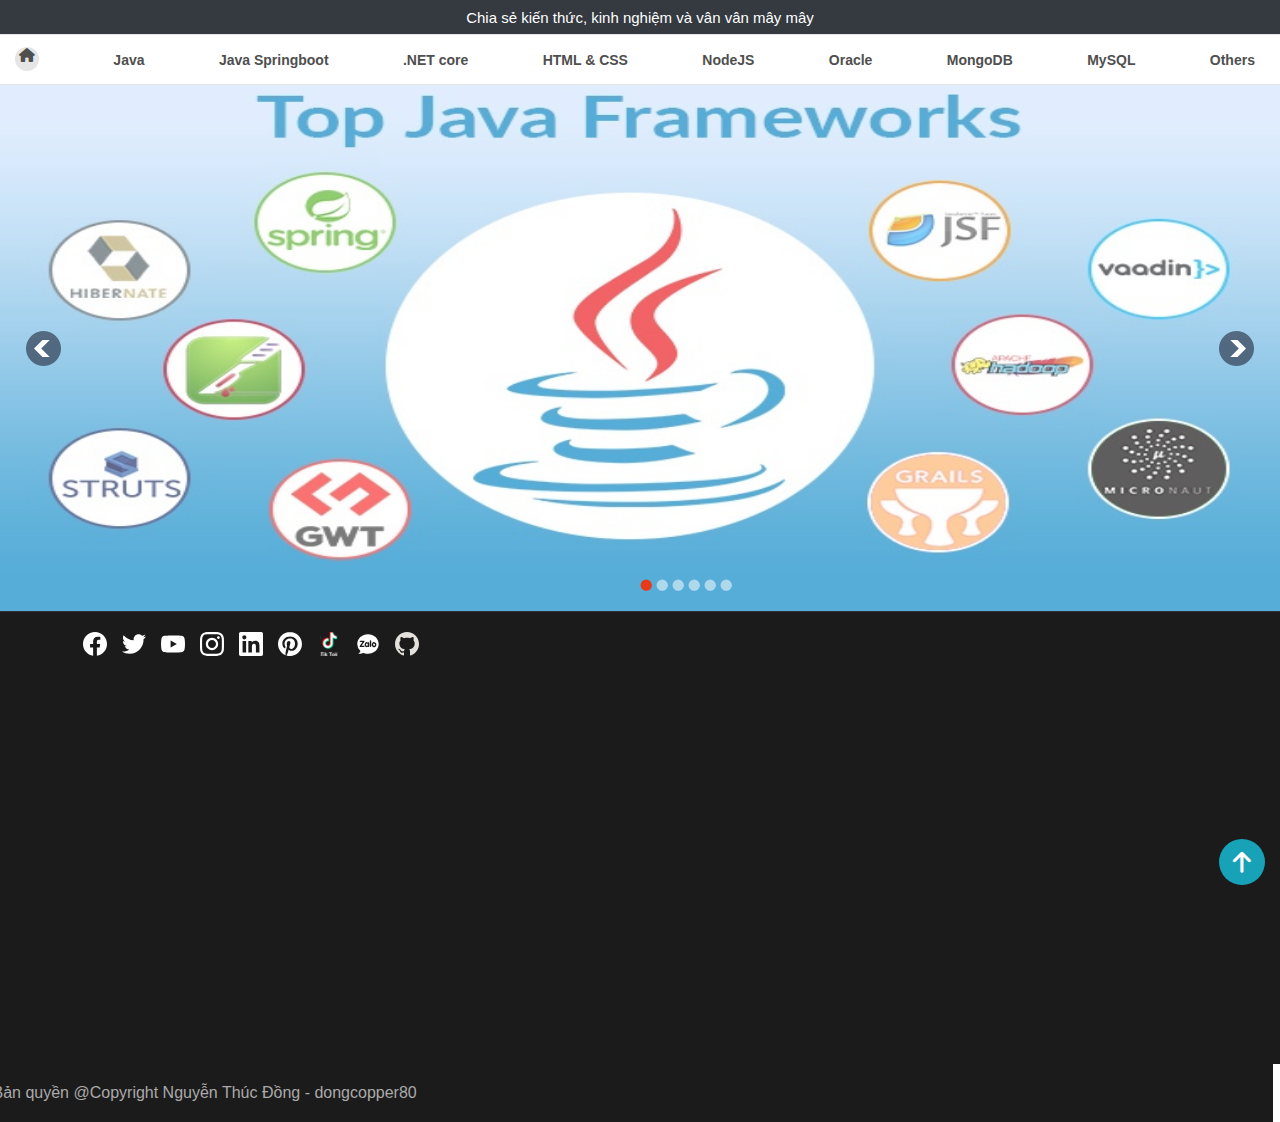
==== index.html @ 69b0bbd1 "add html" ====
<!DOCTYPE html>
<html>
    <head>
        <title>Chia sẻ kiến thức, kinh nghiệm và vân vân mây mây</title>
        <meta charset="UTF-8">
        <meta name="viewport" content="width=device-width, initial-scale=1.0">

        <link rel="stylesheet" href="main.css"/>
        <link rel="stylesheet" href="https://cdnjs.cloudflare.com/ajax/libs/font-awesome/6.2.0/css/all.min.css">
        <script src="https://cdn.jsdelivr.net/npm/@popperjs/core@2.11.6/dist/umd/popper.min.js" integrity="sha384-oBqDVmMz9ATKxIep9tiCxS/Z9fNfEXiDAYTujMAeBAsjFuCZSmKbSSUnQlmh/jp3" crossorigin="anonymous"></script>
        <script src="https://cdn.jsdelivr.net/npm/bootstrap@5.2.3/dist/js/bootstrap.min.js" integrity="sha384-cuYeSxntonz0PPNlHhBs68uyIAVpIIOZZ5JqeqvYYIcEL727kskC66kF92t6Xl2V" crossorigin="anonymous"></script>
        <link href="https://cdn.jsdelivr.net/npm/bootstrap@5.2.3/dist/css/bootstrap.min.css" rel="stylesheet" integrity="sha384-rbsA2VBKQhggwzxH7pPCaAqO46MgnOM80zW1RWuH61DGLwZJEdK2Kadq2F9CUG65" crossorigin="anonymous">

        <link href='https://fonts.googleapis.com/css?family=Oswald:400,300,700' rel='stylesheet' type='text/css'>
        <script src="https://ajax.googleapis.com/ajax/libs/jquery/1.10.1/jquery.min.js"></script>

        <script src="./js/skdslider.min.js"></script>
        <link href="./css/skdslider.css" rel="stylesheet">

        <!-- Google tag (gtag.js) -->
        <script async src="https://www.googletagmanager.com/gtag/js?id=G-DGWT4YKS6Z"></script>
        <script>
            window.dataLayer = window.dataLayer || [];
            function gtag() {
                dataLayer.push(arguments);
            }
            gtag('js', new Date());

            gtag('config', 'G-DGWT4YKS6Z');
        </script>

        <script type="text/javascript">
            jQuery(document).ready(function () {
                jQuery('#center_content').skdslider({
                    slideSelector: '.slide',
                    delay: 5000,
                    animationSpeed: 2000,
                    showNextPrev: true,
                    showPlayButton: true,
                    autoSlide: true,
                    animationType: 'fading'
                });
            });
        </script>

    </head>

    <body>

        <script>window.fbAsyncInit = function () {
                FB.init({appId: "350804491635809", autoLogAppEvents: !0, xfbml: !0, version: "v15.0"})
            }</script>

        <script async="" defer="" crossorigin="anonymous" src="//connect.facebook.net/en_US/sdk.js"></script>

        <div id="fb-root" class=" fb_reset"><div style="position: absolute; top: -10000px; width: 0px; height: 0px;"><div></div></div></div>

        <script async="" defer="" crossorigin="anonymous" src="//connect.facebook.net/en_GB/sdk.js#xfbml=1&amp;version=v15.0" nonce="t2ccroGZ"></script>

        <header class="section top-header">
            <div class="container">
                <div style="text-align: center;">
                    <h5 style="color: white;">Chia sẻ kiến thức, kinh nghiệm và vân vân mây mây</h5>
                </div>
            </div>
        </header>

        <section class="section wrap-main-nav">
            <nav class="main-nav">
                <ul class="parent">
                    <li class="home">
                        <a href="/" class="flexbox" title="Trang chủ" style="text-align:center;">
                            <i class="fas fa-home"></i>
                        </a>
                    </li>
                    <li class="java">
                        <a title="Java" href="java.html"> Java </a>
                    </li>
                    <li class="springboot">
                        <a title="Java Springboot" href="springboot"> Java Springboot</a>
                    </li>
                    <li class="netcore">
                        <a title=".net core" href="netcore"> .NET core </a>
                    </li>
                    <li class="html_css">
                        <a title="HTML & CSS" href="html_css"> HTML & CSS </a>
                    </li>
                    <li class="NodeJS">
                        <a title="NodeJS" href="nodejs"> NodeJS </a>
                    </li>
                    <li class="Oracle">
                        <a title="Oracle" href="oracle"> Oracle </a>
                    </li>
                    <li class="MongoDB">
                        <a title="MongoDB" href="mongodb"> MongoDB </a>
                    </li>
                    <li class="MySQL">
                        <a title="MySQL" href="mysql"> MySQL </a>
                    </li>
                    <li class="others">
                        <a title="Others" href="others"> Others </a>
                    </li>
                </ul>
            </nav>
        </section>

        <div id="center_content" class="wrap-main-content" style="height: 526px;">
            <div class="slide">
                <img src="./images/1.jpg" />
                <!--Slider Description example-->
<!--                <div class="slide-desc">
                    <h2></h2>
                    <p> <a class="more" href="#">more</a></p>
                </div>-->
            </div>
            <div class="slide">
                <img src="./images/2.jpg" />
<!--                <div class="slide-desc">
                    <h2></h2>
                    <p> <a class="more" href="#">more</a></p>
                </div>-->
            </div>
            <div class="slide">
                <img src="./images/3.jpg" />
                <!--NO Description Here-->
            </div>
            <div class="slide">
                <img src="./images/4.jpg" />
<!--                <div class="slide-desc">
                    <h2></h2>
                    <p> <a class="more" href="#">more</a></p>
                </div>-->
            </div>
            <div class="slide">
                <img src="./images/5.jpg" />
            </div>
            <div class="slide">
                <img src="./images/6.jpg" />
<!--                <div class="slide-desc">
                    <h2></h2>
                    <p> <a class="more" href="#">more</a></p>
                </div>-->
            </div>
        </div>

        <footer class="footer">
            <div class="footer-top section">
                <div class="container">
                    <div class="item-row">
                        <div class="col-md-6 col-12">
                            <div class="about-us block">
                                <ul class="social-icons">
                                    <li><a title="facebook" href="https://www.facebook.com/dong.nguyen.1650/" rel="noopener" target="_blank">
                                            <img src="./theme/images/facebook.svg" alt="facebook" width="24" height="24"> 
                                            <span class="sr-only">Facebook</span></a>
                                    </li>
                                    <li>
                                        <a title="twitter" href="#" rel="noopener" target="_blank">
                                            <img src="./theme/images/twitter.svg" alt="twitter" width="24" height="24"> 
                                            <span class="sr-only">twitter</span></a>
                                    </li>
                                    <li>
                                        <a title="youtube" href="#" rel="noopener" target="_blank">
                                            <img src="./theme/images/youtube.svg" alt="youtube" width="24" height="24"> 
                                            <span class="sr-only">youtube</span></a>
                                    </li>
                                    <li>
                                        <a href="#" rel="noopener" target="_blank">
                                            <img src="./theme/images/instagram.svg" alt="instagram" width="24" height="24"> 
                                            <span class="sr-only">instagram</span></a>
                                    </li>
                                    <li>
                                        <a href="https://www.linkedin.com/in/dong-nguyen-ba135b200" rel="noopener" target="_blank">
                                            <img src="./theme/images/linkedin.svg" alt="linkedin" width="24" height="24"> 
                                            <span class="sr-only">linkedin</span></a>
                                    </li>
                                    <li>
                                        <a href="#" rel="noopener" target="_blank">
                                            <img src="./theme/images/pinterest.svg" alt="pinterest" width="24" height="24"> 
                                            <span class="sr-only">pinterest</span></a>
                                    </li>
                                    <li>
                                        <a href="#" rel="noopener" target="_blank">
                                            <img src="./theme/images/tiktok.svg" alt="tiktok" width="24" height="24"> 
                                            <span class="sr-only">tiktok</span></a>
                                    </li>
                                    <li>
                                        <a href="#" rel="noopener" target="_blank">
                                            <img src="./theme/images/zalo.svg" alt="zalo" width="24" height="24"> 
                                            <span class="sr-only">Zalo</span></a>
                                    </li>
                                    <li>
                                        <a href="https://github.com/dongcopper80" rel="noopener" target="_blank">
                                            <img src="./theme/images/github.svg" alt="github" width="24" height="24"> 
                                            <span class="sr-only">Github</span></a>
                                    </li>
                                </ul>
                            </div>
                        </div>
                    </div>

                    <div class="item-row">
                        <div class="col-md-6 col-12">
                            <div class="mapouter">
                                <div class="gmap_canvas">
                                    <iframe src="https://www.google.com/maps/embed?pb=!1m18!1m12!1m3!1d3723.9058440600757!2d105.81398101440747!3d21.036453092892714!2m3!1f0!2f0!3f0!3m2!1i1024!2i768!4f13.1!3m3!1m2!1s0x3135ab128d511a8d%3A0x3440d4c5d63f693!2zMjY2IMSQ4buZaSBD4bqlbiwgTGnhu4V1IEdpYWksIEJhIMSQw6xuaCwgSMOgIE7hu5lpLCBWaeG7h3QgTmFt!5e0!3m2!1svi!2s!4v1669966856450!5m2!1svi!2s" width="500" height="350" style="border:0;" allowfullscreen="" referrerpolicy="no-referrer-when-downgrade"></iframe>
                                </div>
                            </div>
                        </div>
                        <div class="col-md-6 col-12">
                            <div style="width: 200px;"><iframe src="//www.facebook.com/plugins/page.php?href=https%3A%2F%2Fwww.facebook.com%2Fgoingocom%2F&amp;tabs=timeline&amp;width=500&amp;height=350&amp;small_header=false&amp;adapt_container_width=true&amp;hide_cover=false&amp;show_facepile=true&amp;appId=350804491635809" width="500" height="350" scrolling="no" frameborder="0" allowtransparency="true" allow="encrypted-media" style="border: none; overflow: hidden;"></iframe></div>
                        </div>
                    </div>
                </div>
            </div>

            <div class="footer-bottom">
                <div class="item-row section">
                    <div class="pb-1 pt-1 flex-column text-lg-left text-center copyright col-md-6 col-12">
                        <span class="footer-disclaimer">Bản quyền @Copyright Nguyễn Thúc Đồng - dongcopper80</span>
                    </div>
                    <div class="pb-1 pt-1 text-center text-lg-right col-md-6 col-12">

                    </div>
                </div>
            </div>
        </footer>
        <a href="javascript:;" class="up-btn" title="Lên đầu trang">
            <i class="fas fa-arrow-up"></i>
        </a>

        <script src="https://cdn.jsdelivr.net/npm/bootstrap@5.2.3/dist/js/bootstrap.bundle.min.js" integrity="sha384-kenU1KFdBIe4zVF0s0G1M5b4hcpxyD9F7jL+jjXkk+Q2h455rYXK/7HAuoJl+0I4" crossorigin="anonymous"></script>

        <script>
            var tiny = $('#tiny').tiny().data('api_tiny');
        </script>
    </body>

</html>
---- main.css ----
@media screen and (max-width: 1129px){
    .top-header {
        padding-top: 9px;
        position: sticky;
        top: 0;
        z-index: 999;
        background: #fff;
        height: 50px;
    }
}
@media screen and (max-width: 1369px){
    .main-nav .parent {
        position: relative;
    }
    .main-nav .parent li {
        margin-right: 10px;
    }
}
.section {
    width: 100%;
    float: left;
}
.top-header {
    padding: 8.5px 0;
    border-bottom: 1px solid #e5e5e5;
    background-color: #343a40;
}
.container {
    width: 100%;
    max-width: 1130px;
    padding: 0 15px;
    margin: 0 auto;
    position: relative;
}
.wrap-main-nav {
    background: #fff;
    position: sticky;
    top: 0;
    z-index: 999;
}
.main-nav {
    width: 100%;
    float: left;
    clear: both;
    font-size: 14px;
    overflow: hidden;
    border-bottom: 1px solid #e5e5e5;
    transition-duration: 300ms;
    transition-property: all;
    transition-timing-function: cubic-bezier(.7,1,.7,1);
}
.main-nav .parent {
    justify-content: space-between;
    max-width: 1370px;
    margin: 0 auto;
    padding: 0 15px;
}
.main-nav .parent li.home {
    padding: 12px 0;
}
.main-nav .parent li.home a {
    width: 24px;
    height: 24px;
    border-radius: 50%;
    background: #e5e5e5;
    justify-content: center;
    padding: 0;
    position: relative;
    transition-duration: 300ms;
    transition-property: all;
    transition-timing-function: cubic-bezier(.7,1,.7,1);
}
.main-nav .parent li.home a .ic {
    position: absolute;
    top: 50%;
    left: 50%;
    transform: translate(-50%,-50%);
    transition-duration: 300ms;
    transition-property: all;
    transition-timing-function: cubic-bezier(.7,1,.7,1);
}
.main-nav .parent li a {
    padding: 16.5px 0;
    display: block;
    white-space: nowrap;
}
.ic {
    width: 16px;
    height: 16px;
    fill: #757575;
    display: inline-block;
    vertical-align: middle;
}
.main-nav .parent li.home a .ic.ic-evne {
    opacity: 0;
    width: 20px;
    height: 20px;
}
ul, li {
    list-style-type: none;
}
#to_top {
    width: 40px;
    height: 40px;
    background: #fff;
    border: 1px solid #e5e5e5;
    line-height: 40px;
    text-align: center;
    border-radius: 3px;
    position: fixed;
    bottom: 20px;
    right: 20px;
}
.up-btn {
    position: fixed;
    right: 15px;
    bottom: 15px;
    display: flex;
    align-items: center;
    justify-content: center;
    width: 46px;
    height: 46px;
    font-size: 24px;
    background: #17a2b8;
    border-radius: 100%;
    z-index: 1039;
    cursor: pointer;
    transition: all .2s ease;
    -webkit-transition: all .2s ease;
    color: white;
}
.up-btn:not(.up-btn__hide) div::after {
    content: "";
    position: absolute;
    right: 20px;
    width: 15px;
    height: 2px;
    background: #fff;
    transform: rotate(-45deg);
}
.up-btn:not(.up-btn__hide) div::after {
    content: "";
    position: absolute;
    right: 20px;
    width: 15px;
    height: 2px;
    background: #fff;
    transform: rotate(-45deg);
}
.main-nav .parent li.active a, .main-nav .parent li:hover a {
    color: #b52759;
}
.main-nav .parent li a {
    padding: 16.5px 0;
    display: block;
    white-space: nowrap;
}

.icon_thumb_videophoto,.main-nav .parent,.wrap-all-menu .container,.top-header .right{
    display:-webkit-flex;
    display:-moz-flex;
    display:-ms-flex;
    display:-o-flex;
    display:flex
}
.flexbox{
    display:-webkit-flex;
    display:-moz-flex;
    display:-ms-flex;
    display:-o-flex;
    display:flex
}
.no-flexbox{
    display:inherit
}
.container:after{
    content:'';
    display:table;
    clear:both
}
.item-news .title-news,.list-sub-feature li .title_news,.title-folder,.wrapper-topstory-folder .list-sub-feature li .title_news,.info-author .meta-news .cat{
    font-feature-settings:'pnum' on , 'lnum' on;
    -webkit-font-feature-settings:'pnum' on , 'lnum' on;
    -moz-font-feature-settings:'pnum' on , 'lnum' on;
    -ms-font-feature-settings:'pnum' on , 'lnum' on
}
.ic{
    width:16px;
    height:16px;
    fill:#757575;
    display:inline-block;
    vertical-align:middle
}
.ic-in-title{
    width:12px;
    height:12px;
    fill:#757575;
    margin-right:5px;
    margin-top:-1.5%
}
.ic-male{
    fill:#0083d6!important
}
.ic-fermale{
    fill:#d71450!important
}
.ic-live{
    font-size:14px;
    display:inline-block
}
.ic-live:before{
    -webkit-border-radius:50%;
    border-radius:50%;
    display:block;
    position:relative;
    top:5px;
    width:8px;
    height:8px;
    content:'';
    background:#b52759;
    box-shadow:0 0 0 rgba(231,141,172,.4);
    margin-right:5px;
    vertical-align:initial;
    -webkit-animation:live-pulse 1s infinite;
    -moz-animation:live-pulse 1s infinite;
    -o-animation:live-pulse 1s infinite;
    animation:live-pulse 1s infinite;
    float:left
}
.ic-live:after{
    content:'Trực tiếp';
    font-family:arial;
    font-style:normal;
    color:#9f224e
}
.ic-live.not-start:before{
    background:#757575;
    box-shadow:0 0 0 rgba(117,117,117,.4);
    -webkit-animation:live-pulse-2 1s infinite;
    -moz-animation:live-pulse-2 1s infinite;
    -o-animation:live-pulse-2 1s infinite;
    animation:live-pulse-2 1s infinite
}
.ic-live.not-start:after{
    content:'Chưa bắt đầu';
    color:#222
}
.ic-live.the-end:before{
    background:#757575;
    box-shadow:0 0 0 rgba(117,117,117,.4);
    -webkit-animation:live-pulse-2 1s infinite;
    -moz-animation:live-pulse-2 1s infinite;
    -o-animation:live-pulse-2 1s infinite;
    animation:live-pulse-2 1s infinite
}
.ic-live.the-end:after{
    content:'Đã kết thúc';
    color:#757575
}
.ic-live.ic-live-title{
    font-family:"Merriweather",serif;
    font-style:normal;
    color:#9f224e!important;
    margin-right:5px;
    vertical-align:middle;
    font-weight:700;
    position:relative;
    padding-left:13px;
    line-height:12px;
    margin-top:-4px
}
.ic-live.ic-live-title:after{
    content:''
}
.ic-live.ic-live-title:before{
    top:50%;
    margin-top:-4px;
    position:absolute;
    left:0
}
@-webkit-keyframes live-pulse{
    0%{
        -webkit-box-shadow:0 0 0 0 rgba(231,141,172,0.4)
    }
    70%{
        -webkit-box-shadow:0 0 0 10px rgba(231,141,172,0)
    }
    100%{
        -webkit-box-shadow:0 0 0 0 rgba(231,141,172,0)
    }
}
@keyframes live-pulse{
    0%{
        -moz-box-shadow:0 0 0 0 rgba(231,141,172,0.4);
        box-shadow:0 0 0 0 rgba(231,141,172,0.4)
    }
    70%{
        -moz-box-shadow:0 0 0 10px rgba(231,141,172,0);
        box-shadow:0 0 0 10px rgba(231,141,172,0)
    }
    100%{
        -moz-box-shadow:0 0 0 0 rgba(231,141,172,0);
        box-shadow:0 0 0 0 rgba(231,141,172,0)
    }
}
@-webkit-keyframes live-pulse-2{
    0%{
        -webkit-box-shadow:0 0 0 0 rgba(117,117,117,0.4)
    }
    70%{
        -webkit-box-shadow:0 0 0 10px rgba(117,117,117,0)
    }
    100%{
        -webkit-box-shadow:0 0 0 0 rgba(117,117,117,0)
    }
}
@keyframes live-pulse-2{
    0%{
        -moz-box-shadow:0 0 0 0 rgba(117,117,117,0.4);
        box-shadow:0 0 0 0 rgba(117,117,117,0)
    }
    70%{
        -moz-box-shadow:0 0 0 10px rgba(117,117,117,0);
        box-shadow:0 0 0 10px rgba(117,117,117,0)
    }
    100%{
        -moz-box-shadow:0 0 0 0 rgba(117,117,117,0);
        box-shadow:0 0 0 0 rgba(117,117,117,0)
    }
}
html,body{
    text-rendering:optimizeLegibility
}
*{
    margin:0;
    padding:0;
    box-sizing:border-box;
    -moz-box-sizing:border-box;
    -webkit-box-sizing:border-box;
    -ms-box-sizing:border-box;
    text-rendering:optimizeLegibility
}
body{
    color:#222;
    font:400 15px arial;
    min-height:100vh;
    overflow-x:hidden;
    overflow-y:scroll
}
html{
    -webkit-text-size-adjust:none
}
h1,h2,h3,h4,h5,h6{
    line-height:inherit;
    font-size:inherit;
    font-weight:inherit
}
.has_transition,.title-news a{
    transition-duration:200ms;
    transition-property:all;
    transition-timing-function:cubic-bezier(.7,1,.7,1)
}
a:focus{
    outline:1!important
}
a{
    color:inherit;
    text-decoration:none;
    outline:1
}
table{
    border-collapse:collapse
}
img{
    border:0;
    font-size:0;
    line-height:0;
    max-width:100%
}
ul,li{
    list-style-type:none
}
input[type="text"],input[type="password"],input[type="email"],input[type="tel"],input[type="number"],textarea,select{
    background:#fff;
    width:100%;
    height:40px;
    border:1px solid #e5e5e5;
    font-size:15px;
    padding:0 12px;
    outline:none;
    font-family:arial;
    transition-duration:200ms;
    transition-property:all;
    transition-timing-function:cubic-bezier(.7,1,.7,1)
}
input[type="text"]:focus,input[type="password"]:focus,input[type="email"]:focus,input[type="tel"]:focus,input[type="number"]:focus,textarea:focus,select:focus{
    border:1px solid #4f4f4f
}
input[type="number"]{
    -moz-appearance:textfield
}
input[type="number"]::-webkit-outer-spin-button,input[type="number"]::-webkit-inner-spin-button{
    -webkit-appearance:none;
    margin:0
}
button{
    border:none;
    outline:none;
    cursor:pointer
}
figure{
    margin:0 auto 20px;
    max-width:100%;
    clear:both
}
.clearfix:before,.clearfix:after{
    content:'';
    display:block;
    height:0;
    overflow:hidden
}
.clearfix:after{
    clear:both
}
.left{
    float:left!important
}
.right{
    float:right!important
}
.width_common{
    width:100%;
    float:left
}
.no_wrap{
    white-space:nowrap
}
.txt_666{
    color:#666
}
.txt_10{
    font-size:10px
}
.txt_11{
    font-size:11px
}
.txt_14{
    font-size:14px
}
.txt_16{
    font-size:16px
}
.txt_vne{
    color:#9f224e
}
.mb0{
    margin-bottom:0!important
}
.mb5{
    margin-bottom:5px
}
.mb10{
    margin-bottom:10px
}
.mb15{
    margin-bottom:15px
}
.mb20{
    margin-bottom:20px
}
.mt5{
    margin-top:5px
}
.mt10{
    margin-top:10px
}
.mt15{
    margin-top:15px
}
.mt20{
    margin-top:20px
}
.myvne_form_log{
    text-align:right;
    margin-top:4px;
    font-family:'arial',sans-serif
}
.myvne_form_log .myvne_user,.myvne_form_log .myvne_notification{
    display:inline-block;
    vertical-align:middle;
    position:relative
}
.myvne_form_log .myvne_avatar{
    height:25px;
    line-height:25px;
    font-size:0
}
.myvne_form_log .myvne_avatar .avatar_inner{
    width:25px;
    height:25px;
    background:#c4c4c4;
    overflow:hidden;
    margin-top:-4px;
    line-height:25px;
    text-align:center;
    border-radius:50%;
    display:inline-block;
    vertical-align:middle;
    margin-right:5px;
    font-size:18px;
    font-family:'arial',sans-serif;
    text-transform:uppercase;
    font-weight:700;
    color:#fff
}
.myvne_form_log .myvne_avatar .avatar_inner img{
    width:25px;
    height:25px
}
.myvne_form_log .myvne_avatar .name_user_av{
    font-size:14px;
    display:inline-block;
    vertical-align:middle;
    position:relative;
    padding-right:10px;
    max-width:100px;
    text-overflow:ellipsis;
    white-space:nowrap;
    overflow:hidden
}
.myvne_form_log .myvne_avatar .name_user_av:after{
    width:0;
    height:0;
    border-left:3px solid transparent;
    border-right:3px solid transparent;
    border-top:4px solid #757575;
    position:absolute;
    top:11px;
    right:0;
    content:''
}
.myvne_form_log .myvne_notification{
    cursor:pointer
}
.myvne_form_log .myvne_notification .myvne_icon_bell_click{
    width:16px;
    height:16px;
    background:none;
    padding:5px 10px
}
.myvne_form_log .myvne_notification .myvne_icon_bell_click .ic-bell{
    fill:#bdbdbd
}
.myvne_form_log .myvne_notification .badged{
    position:absolute;
    top:-9px;
    right:-5px;
    background:#9f224e;
    border:1px solid #fff;
    border-radius:10px;
    font-size:12px;
    color:#fff;
    padding:1px 4.5px;
    line-height:14px
}
.myvne_form_log .myvne_notification:hover .myvne_icon_bell_click .ic-bell{
    fill:#757575
}
.myvne_form_log .myvne_notification.active .myvne_icon_bell_click .ic-bell{
    fill:#9f224e
}
.myvne_form_log .myvne_user_status{
    z-index:99999;
    position:absolute;
    height:auto;
    top:42px;
    left:auto;
    right:-30px;
    margin-top:0;
    min-width:240px;
    background:#fff;
    border:1px solid #e5e5e5;
    box-shadow:0 2px 8px rgba(0,0,0,.1);
    border-radius:0 0 3px 3px;
    padding:0 15px;
    text-align:left
}
.myvne_form_log .myvne_user_status:before{
    width:15px;
    height:15px;
    border:solid #e5e5e5;
    border-width:0 1px 1px 0;
    content:'';
    position:absolute;
    top:-9px;
    right:23px;
    background:#fff;
    -webkit-transform:rotate(225deg);
    -ms-transform:rotate(225deg);
    transform:rotate(225deg)
}
.myvne_form_log .myvne_user_status li{
    width:100%;
    float:left
}
.myvne_form_log .myvne_user_status li.li_bd{
    border-bottom:1px solid #e5e5e5;
    padding:0 0 10px 0;
    margin-bottom:10px
}
.myvne_form_log .myvne_user_status li.li_account{
    display:flex;
    align-items:center;
    padding:15px 0
}
.myvne_form_log .myvne_user_status li a{
    font-size:15px;
    display:block;
    line-height:15px;
    color:#4f4f4f;
    padding:10px 0;
    position:relative;
    width:100%
}
.myvne_form_log .myvne_user_status li a .number_sub{
    opacity:.4
}
.myvne_form_log .myvne_user_status li a:hover{
    color:#087cce
}
.myvne_form_log .myvne_user_status li:last-child a{
    padding-bottom:20px;
    position:relative
}

.myvne_form_log .myvne_user_status .avatar_sub{
    width:48px;
    height:48px;
    background:#e5e5e5;
    text-align:center;
    line-height:48px;
    font-size:20px;
    color:#fff;
    overflow:hidden;
    border-radius:50%;
    font-weight:700;
    text-transform:uppercase
}
.myvne_form_log .myvne_user_status .avatar_sub img{
    width:48px;
    height:48px
}
.myvne_form_log .myvne_user_status .name_sub{
    width:calc(100% - 48px);
    padding-left:10px;
    color:#4f4f4f;
    font-size:16px;
    font-weight:700
}
.myvne_form_log .myvne_content_notification{
    z-index:99999;
    position:absolute;
    height:auto;
    top:38px;
    left:auto;
    right:-15px;
    margin-top:0;
    min-width:310px;
    background:#fff;
    border:1px solid #e5e5e5;
    box-shadow:0 2px 8px rgba(0,0,0,.1);
    border-radius:0 0 3px 3px;
    padding:0;
    text-align:left
}
.myvne_form_log .myvne_content_notification:before{
    width:15px;
    height:15px;
    border:solid #e5e5e5;
    border-width:0 1px 1px 0;
    content:'';
    position:absolute;
    top:-9px;
    right:23px;
    background:#fff;
    -webkit-transform:rotate(225deg);
    -ms-transform:rotate(225deg);
    transform:rotate(225deg)
}
.myvne_form_log .myvne_content_notification li a{
    font-size:14px;
    line-height:160%;
    color:#222;
    padding:10px 15px 10px 30px;
    display:block;
    position:relative
}
.myvne_form_log .myvne_content_notification li a .myvne_time{
    font-size:12px;
    color:#757575;
    padding-top:5px
}
.myvne_form_log .myvne_content_notification li a:hover{
    background:#f7f7f7
}
.myvne_form_log .myvne_content_notification li a img{
    float:left;
    margin-right:10px;
    display:none
}
.myvne_form_log .myvne_content_notification li:first-child a{
    border-top:none
}
.myvne_form_log .myvne_content_notification li.unread a:before{
    content:'';
    width:8px;
    height:8px;
    background:#0887e2;
    position:absolute;
    top:16px;
    left:15px;
    border-radius:50%
}
.myvne_form_log .myvne_content_notification #myvne_notify_lists{
    height:490px;
    overflow:hidden
}
.myvne_form_log .myvne_content_notification .myvne_notification-viewmore{
    display:block;
    height:40px;
    line-height:40px;
    text-align:center;
    width:100%;
    float:left;
    padding:0 15px;
    font-size:14px;
    color:#757575;
    text-decoration:underline;
    border-top:1px solid #e5e5e5
}
.myvne_form_log .myvne_content_notification .myvne_notification-viewmore:hover{
    color:#087cce
}
.myvne_form_log .myvne_content_notification #myvne_loading_viewmore{
    text-align:center;
    width:100%;
    float:left;
    padding-bottom:15px
}
.myvne_form_log li.myvne_loading{
    text-align:center;
    margin:10px;
    color:#fff
}
.myvne_form_log li.myvne_loading:after{
    content:"Đang tải...";
    display:block;
    color:#333
}
.thumb-art{
    position:relative;
    margin-right:10px;
    float:left;
    width:140px
}
.thumb{
    display:block;
    overflow:hidden;
    height:0;
    position:relative;
    width:100%;
    background:#f4f4f4
}
.thumb img{
    -o-object-fit:cover;
    object-fit:cover;
    position:absolute;
    top:0;
    bottom:0;
    left:0;
    right:0;
    width:100%;
    height:100%
}
.thumb iframe{
    width:100%;
    height:100%;
    position:absolute;
    left:0;
    top:0
}
.thumb-5x3{
    padding-bottom:60%
}
.thumb-5x2{
    padding-bottom:40%
}
.thumb-3x2{
    padding-bottom:66.66667%
}
.thumb-16x9{
    padding-bottom:56.25%
}
.thumb-1x1{
    padding-bottom:100%
}
.thumb-2x3{
    padding-bottom:150%
}
.thumb-video{
    width:100%;
    height:0;
    padding-bottom:56.25%;
    margin-bottom:0;
    position:relative;
    overflow:hidden
}
.thumb-video iframe{
    position:absolute;
    width:100%;
    height:100%;
    left:0;
    top:0
}
.icon_thumb_videophoto{
    width:24px;
    display:block;
    height:24px;
    line-height:24px;
    text-align:center;
    position:absolute;
    background:rgba(0,0,0,.5);
    border-radius:3px;
    left:5px;
    bottom:5px;
    font-size:12px;
    color:#fff;
    font-weight:700;
    justify-content:center
}
.icon_thumb_videophoto .ic{
    align-self:center;
    fill:#fff;
    width:14px;
    height:14px
}
.thumb .thumb-gif{
    width:100%;
    -webkit-filter:unset;
    filter:unset;
    -webkit-transition:opacity 1s ease-out;
    -o-transition:opacity 1s ease-out;
    transition:opacity 1s ease-out
}
.wrap-main-nav{
    background:#fff;
    position:sticky;
    position:-webkit-sticky;
    top:0;
    z-index:999
}
.wrap-main-nav.show-all-menu .wrap-all-menu{
    top:calc(100% - 3px);
    visibility:visible;
    opacity:1
}
.wrap-main-nav.show-all-menu .wrap-all-menu:after{
    opacity:1;
    visibility:visible
}
.wrap-main-nav.show-all-menu .parent li{
    color:#bdbdbd
}
.wrap-main-nav.show-all-menu .all-menu{
    color:#9f224e!important
}
.wrap-main-nav.show-all-menu .hamburger{
    background:#9f224e!important
}
.wrap-main-nav.show-all-menu .hamburger:before,.wrap-main-nav.show-all-menu .hamburger:after{
    background:#9f224e!important
}
.wrap-main-nav.sticky{
    top:0;
    position:fixed
}
.main-nav{
    width:100%;
    float:left;
    clear:both;
    font-size:14px;
    overflow:hidden;
    border-bottom:1px solid #e5e5e5;
    transition-duration:300ms;
    transition-property:all;
    transition-timing-function:cubic-bezier(.7,1,.7,1)
}
.main-nav:hover{
    overflow:visible
}
.main-nav .parent{
    justify-content:space-between;
    max-width:1370px;
    margin:0 auto;
    padding:0 15px
}
.main-nav .parent li{
    margin-right:15px;
    position:relative;
    font-weight:600;
    color:#4f4f4f;
    transition-duration:200ms;
    transition-property:color;
    transition-timing-function:cubic-bezier(.7,1,.7,1)
}
.main-nav .parent li a{
    padding:16.5px 0;
    display:block;
    white-space:nowrap
}
.main-nav .parent li:hover .sub{
    opacity:1;
    visibility:visible;
    top:100%;
    border-top:1px solid #9f224e
}
.main-nav .parent li.active a,.main-nav .parent li:hover a{
    color:#b52759
}
.main-nav .parent li.kinhdoanh:hover a,.main-nav .parent li.kinhdoanh.active a{
    color:#065e9d
}
.main-nav .parent li.giaitri:hover a,.main-nav .parent li.giaitri.active a{
    color:#ec326b
}
.main-nav .parent li.thethao:hover a,.main-nav .parent li.thethao.active a{
    color:#5fae2e
}
.main-nav .parent li.phapluat:hover a,.main-nav .parent li.phapluat.active a{
    color:#923a3c
}
.main-nav .parent li.giaoduc:hover a,.main-nav .parent li.giaoduc.active a{
    color:#eb7600
}
.main-nav .parent li.suckhoe:hover a,.main-nav .parent li.suckhoe.active a{
    color:#049b93
}
.main-nav .parent li.doisong:hover a,.main-nav .parent li.doisong.active a{
    color:#309fc0
}
.main-nav .parent li.dulich:hover a,.main-nav .parent li.dulich.active a{
    color:#0083d6
}
.main-nav .parent li.khoahoc:hover a,.main-nav .parent li.khoahoc.active a{
    color:#ad9634
}
.main-nav .parent li.sohoa:hover a,.main-nav .parent li.sohoa.active a{
    color:#b88000
}
.main-nav .parent li.xe:hover a,.main-nav .parent li.xe.active a{
    color:#8392a0
}
.main-nav .parent li.cuoi:hover a,.main-nav .parent li.cuoi.active a{
    color:#e7776a
}
.main-nav .parent li.home{
    padding:12px 0
}
.main-nav .parent li.home a{
    width:24px;
    height:24px;
    border-radius:50%;
    background:#e5e5e5;
    justify-content:center;
    padding:0;
    position:relative;
    transition-duration:300ms;
    transition-property:all;
    transition-timing-function:cubic-bezier(.7,1,.7,1)
}
.main-nav .parent li.home a .ic{
    position:absolute;
    top:50%;
    left:50%;
    transform:translate(-50%,-50%);
    transition-duration:300ms;
    transition-property:all;
    transition-timing-function:cubic-bezier(.7,1,.7,1)
}
.main-nav .parent li.home a .ic.ic-evne{
    opacity:0;
    width:20px;
    height:20px
}
.main-nav .parent li.home:hover a,.main-nav .parent li.home.active a{
    background:#b52759
}
.main-nav .parent li.home:hover a .ic,.main-nav .parent li.home.active a .ic{
    fill:#fff
}
.main-nav .parent li.kinhdoanh .sub{
    border-top:1px solid #04416d
}
.main-nav .parent li.giaitri .sub{
    border-top:1px solid #d71450
}
.main-nav .parent li.thethao .sub{
    border-top:1px solid #498523
}
.main-nav .parent li.phapluat .sub{
    border-top:1px solid #6e2c2d
}
.main-nav .parent li.giaoduc .sub{
    border-top:1px solid #b75c00
}
.main-nav .parent li.suckhoe .sub{
    border-top:1px solid #03817b
}
.main-nav .parent li.doisong .sub{
    border-top:1px solid #2d96b5
}
.main-nav .parent li.dulich .sub{
    border-top:1px solid #0072bb
}
.main-nav .parent li.khoahoc .sub{
    border-top:1px solid #867428
}
.main-nav .parent li.sohoa .sub{
    border-top:1px solid #9c6d00
}
.main-nav .parent li.xe .sub{
    border-top:1px solid #5d6c79
}
.main-nav .parent li.cuoi .sub{
    border-top:1px solid #dc3926
}
.main-nav .parent li.newlest{
    opacity:0;
    visibility:hidden;
    width:0;
    padding-right:0;
    margin-right:0;
    transition-duration:200ms;
    transition-property:all;
    transition-timing-function:cubic-bezier(.7,1,.7,1)
}
.main-nav .parent li.newlest a{
    color:#9f224e
}
.main-nav .parent li.newlest.active a,.main-nav .parent li.newlest:hover a{
    color:#b52759
}
.main-nav .parent li.newlest:after{
    content:"";
    width:1px;
    height:14px;
    background:#e5e5e5;
    position:absolute;
    top:18px;
    right:0
}
.main-nav .sub{
    width:190px;
    background:#fff;
    opacity:0;
    visibility:hidden;
    position:absolute;
    z-index:2;
    left:0;
    top:calc(100% + 20px);
    box-shadow:0 2px 8px rgba(0,0,0,.1);
    transition-duration:200ms;
    transition-property:opacity , top , visible;
    transition-timing-function:cubic-bezier(.7,1,.7,1)
}
.main-nav .sub li{
    font-weight:normal;
    color:#222
}
.main-nav .sub li a{
    padding:10px 15px;
    color:#333!important
}
.main-nav .sub li a:hover{
    text-decoration:underline
}
.main-nav .all-menu{
    margin-right:0!important;
    color:#bdbdbd!important;
    font-weight:normal!important
}
.main-nav .all-menu a{
    display:-webkit-flex!important;
    display:-moz-flex!important;
    display:-ms-flex!important;
    display:-o-flex!important;
    display:flex!important
}
.main-nav .all-menu .hamburger{
    width:16px;
    height:2px;
    position:relative;
    background:#bdbdbd;
    display:block;
    top:2px;
    margin-left:8px
}
.main-nav .all-menu .hamburger:before,.main-nav .all-menu .hamburger:after{
    content:"";
    width:16px;
    height:2px;
    background:#bdbdbd;
    position:absolute
}
.main-nav .all-menu .hamburger:before{
    left:0;
    top:10px
}
.main-nav .all-menu .hamburger:after{
    left:0;
    top:5px
}
.main-nav .all-menu:hover .hamburger{
    background:#b52759
}
.main-nav .all-menu:hover .hamburger:before,.main-nav .all-menu:hover .hamburger:after{
    background:#b52759
}
@media screen and (max-width:1369px){
    .main-nav .parent li{
        margin-right:10px
    }
}
.wrap-main-nav.sticky .main-nav{
    background:linear-gradient(180deg,#fff 0%,rgba(255,255,255,0) 100%) , #fff;
    box-shadow:0 2px 8px rgba(0,0,0,.1)
}
.wrap-main-nav.sticky .main-nav .parent li.home a{
    background:none
}
.wrap-main-nav.sticky .main-nav .parent li.home a .ic-home{
    opacity:0
}
.wrap-main-nav.sticky .main-nav .parent li.home a .ic-evne{
    opacity:1
}
.wrap-main-nav.sticky .main-nav .parent li.newlest{
    opacity:1;
    visibility:visible;
    width:73.95px;
    padding-right:15px;
    margin-right:15px
}
.wrap-main-nav.sticky .main-nav .parent li:nth-last-of-type(-n+3){
    display:none
}
.wrap-main-nav.sticky .main-nav .parent li.all-menu{
    display:block!important
}
.wrap-main-nav.sticky .main-nav .parent li ul.sub li:nth-last-of-type(-n+3){
    display:block
}
.wrap-all-menu{
    width:100%;
    float:left;
    background:#f7f7f7;
    position:absolute;
    top:calc(100% + 10px);
    opacity:0;
    visibility:hidden;
    transition-duration:200ms;
    transition-property:opacity , top , visible;
    transition-timing-function:cubic-bezier(.7,1,.7,1)
}
.wrap-all-menu:after{
    width:100%;
    height:300px;
    position:absolute;
    background:rgba(0,0,0,.75);
    bottom:-300px;
    left:0;
    content:"";
    z-index:-1;
    opacity:0;
    visibility:hidden;
    transition-duration:700ms;
    transition-property:all;
    transition-timing-function:cubic-bezier(.7,1,.7,1)
}
.wrap-all-menu .container{
    flex-wrap:wrap
}
.wrap-all-menu .header-menu{
    width:100%;
    float:left;
    border-bottom:1px solid #bdbdbd;
    padding:13px 0
}
.wrap-all-menu .header-menu .name-header{
    font-size:18px;
    line-height:23px;
    color:#4f4f4f;
    display:inline-block;
    font-family:"Merriweather",serif;
    font-weight:900
}
.wrap-all-menu .header-menu .close-menu{
    float:right;
    color:#076db6
}
.wrap-all-menu .header-menu .close-menu .icon-close{
    position:relative;
    width:14px;
    height:14px;
    display:block;
    float:right;
    top:3px;
    margin-left:10px
}
.wrap-all-menu .header-menu .close-menu .icon-close:before,.wrap-all-menu .header-menu .close-menu .icon-close:after{
    content:"";
    width:20px;
    height:2px;
    position:absolute;
    background:#076db6;
    left:-3px;
    top:6px
}
.wrap-all-menu .header-menu .close-menu .icon-close:before{
    transform:rotate(45deg)
}
.wrap-all-menu .header-menu .close-menu .icon-close:after{
    transform:rotate(-45deg)
}
.wrap-all-menu .content-left{
    width:calc(100% - 160px);
    float:left;
    padding-top:15px;
    padding-bottom:15px
}
.wrap-all-menu .content-left .scroll-menu-expand{
    max-height:calc(100vh - 130px);
    overflow:hidden
}
.wrap-all-menu .content-right{
    width:160px;
    padding-left:12px;
    float:right;
    padding-top:15px;
    border-left:1px solid #bdbdbd
}
.wrap-all-menu .content-right .scroll-menu-expand{
    max-height:calc(100vh - 130px);
    overflow:hidden
}
.wrap-all-menu .row-menu{
    font-size:0
}
.wrap-all-menu .cat-menu{
    display:inline-block;
    vertical-align:top;
    font-size:14px;
    width:150px;
    margin-bottom:30px
}
.wrap-all-menu .cat-menu li.hidden{
    display:none
}
.wrap-all-menu .cat-menu li:first-child{
    color:#9f224e;
    font-size:16px;
    font-weight:bold
}
.wrap-all-menu .cat-menu li:first-child a{
    padding-top:0
}
.wrap-all-menu .cat-menu li:first-child a:hover,.wrap-all-menu .cat-menu li:first-child a.active{
    text-decoration:underline;
    color:#b52759
}
.wrap-all-menu .cat-menu li.view-more{
    color:#757575;
    font-size:12px;
    position:relative;
    padding-top:3px
}
.wrap-all-menu .cat-menu li.view-more:hover{
    color:#087cce
}
.wrap-all-menu .cat-menu li.view-more:before{
    content:"";
    width:80px;
    height:1px;
    background:#bdbdbd;
    position:absolute;
    top:6px;
    left:0
}
.wrap-all-menu .cat-menu li a{
    padding:7.5px 0;
    display:inline-block
}
.wrap-all-menu .cat-menu li a:hover,.wrap-all-menu .cat-menu li a.active{
    text-decoration:underline
}
.wrap-all-menu .cat-menu li.kinhdoanh a:hover,.wrap-all-menu .cat-menu li.kinhdoanh a.active{
    color:#065e9d
}
.wrap-all-menu .cat-menu li.giaitri a:hover,.wrap-all-menu .cat-menu li.giaitri a.active{
    color:#ec326b
}
.wrap-all-menu .cat-menu li.thethao a:hover,.wrap-all-menu .cat-menu li.thethao a.active{
    color:#5fae2e
}
.wrap-all-menu .cat-menu li.phapluat a:hover,.wrap-all-menu .cat-menu li.phapluat a.active{
    color:#923a3c
}
.wrap-all-menu .cat-menu li.giaoduc a:hover,.wrap-all-menu .cat-menu li.giaoduc a.active{
    color:#eb7600
}
.wrap-all-menu .cat-menu li.suckhoe a:hover,.wrap-all-menu .cat-menu li.suckhoe a.active{
    color:#049b93
}
.wrap-all-menu .cat-menu li.doisong a:hover,.wrap-all-menu .cat-menu li.doisong a.active{
    color:#309fc0
}
.wrap-all-menu .cat-menu li.dulich a:hover,.wrap-all-menu .cat-menu li.dulich a.active{
    color:#0083d6
}
.wrap-all-menu .cat-menu li.khoahoc a:hover,.wrap-all-menu .cat-menu li.khoahoc a.active{
    color:#ad9634
}
.wrap-all-menu .cat-menu li.sohoa a:hover,.wrap-all-menu .cat-menu li.sohoa a.active{
    color:#b88000
}
.wrap-all-menu .cat-menu li.xe a:hover,.wrap-all-menu .cat-menu li.xe a.active{
    color:#8392a0
}
.wrap-all-menu .cat-menu li.cuoi a:hover,.wrap-all-menu .cat-menu li.cuoi a.active{
    color:#e7776a
}
.wrap-all-menu .type-news{
    padding-bottom:12px;
    border-bottom:1px solid #bdbdbd;
    margin-bottom:20px
}
.wrap-all-menu .type-news .item-type{
    font-size:16px;
    font-weight:bold;
    margin-bottom:17px
}
.wrap-all-menu .type-news .item-type:hover a{
    text-decoration:underline
}
.wrap-all-menu .list-link{
    padding-bottom:12px;
    border-bottom:1px solid #bdbdbd;
    margin-bottom:20px
}
.wrap-all-menu .list-link .link{
    font-size:14px;
    margin-bottom:15px
}
.wrap-all-menu .list-link .link:hover a{
    text-decoration:underline
}
.wrap-all-menu .contact .ic{
    margin-right:5px
}
.wrap-all-menu .contact p{
    margin-bottom:10px
}
.wrap-all-menu .contact a{
    border:1px solid #e5e5e5;
    background:#fff;
    border-radius:3px;
    height:32px;
    line-height:32px;
    display:block;
    text-align:left;
    padding-left:12px;
    margin-bottom:10px;
    font-size:14px
}
.wrap-all-menu .contact a:hover{
    color:#087cce
}
.wrap-all-menu .contact .mail{
    background:none;
    border-radius:3px;
    height:20px;
    line-height:20px;
    padding-left:0;
    display:block;
    text-align:left;
    border:none
}
.wrap-all-menu .contact .mail .ic{
    fill:#bdbdbd;
    margin-top:-2px
}
.wrap-all-menu .contact .ads{
    background:none;
    border-radius:3px;
    height:20px;
    line-height:20px;
    padding-left:0;
    display:block;
    text-align:left;
    border:none
}
.wrap-all-menu .contact .ads .ic{
    fill:none
}

.wrap-all-menu .contact .vlight{
    background:none;
    padding-left:0;
    border:none;
    height:20px;
    line-height:20px
}

.wrap-all-menu .contact .vlight:hover{
    color:#087cce
}
.wrap-all-menu .contact.downloadapp{
    padding-top:20px;
    margin-top:20px;
    border-top:1px solid #bdbdbd
}
.wrap-all-menu .contact.downloadapp a .ic{
    margin-top:-3px
}
.wrap-all-menu .contact.downloadapp a:hover{
    color:#222;
    background:#e5e5e5
}
.wrap-main-nav.sticky+.section{
    margin-top:50px
}
.lazy-blur{
    -webkit-filter:blur(2px);
    filter:blur(2px)
}
.lazy-unblur{
    opacity:0;
    -webkit-filter:unset;
    filter:unset;
    will-change:opacity;
    -webkit-transition:opacity 1s ease-out;
    -o-transition:opacity 1s ease-out;
    transition:opacity 1s ease-out
}
.lazier{
    width:1px;
    height:1px;
    clear:both
}
.thumb-art{
    position:relative
}
.lazy{
    position:absolute;
    top:0;
    left:0
}
.loaded{
    position:absolute;
    top:0;
    left:0;
    opacity:0;
    -webkit-filter:unset;
    filter:unset;
    -webkit-transition:opacity 1s ease-out;
    -o-transition:opacity 1s ease-out;
    transition:opacity 1s ease-out
}
@keyframes fadeInUp{
    from{
        -webkit-transform:translate3d(0, 5px, 0);
        transform:translate3d(0, 5px, 0)
    }
    to{
        -webkit-transform:translate3d(0, 0, 0);
        transform:translate3d(0, 0, 0);
        opacity:1
    }
}
@-webkit-keyframes fadeInUp{
    from{
        -webkit-transform:translate3d(0, 5px, 0);
        transform:translate3d(0, 5px, 0)
    }
    to{
        -webkit-transform:translate3d(0, 0, 0);
        transform:translate3d(0, 0, 0);
        opacity:1
    }
}
.animated{
    animation-duration:1s;
    animation-fill-mode:both;
    -webkit-animation-duration:1s;
    -webkit-animation-fill-mode:both
}
.animatedFadeInUp{
    opacity:0
}
.fadeInUp{
    opacity:0;
    animation-name:fadeInUp;
    -webkit-animation-name:fadeInUp
}
.grecaptcha-badge{
    display:none!important
}
.banner-ads{
    width:100%;
    float:left;
    text-align:center;
    overflow:hidden
}
.banner-ads.banner-height-360{
    height:360px
}
.banner-ads.banner-height-360 img{
    height:360px
}
.banner-ads.banner-height-600{
    height:600px
}
.banner-ads.banner-height-600 img{
    height:600px
}
.banner-ads.banner-height-250{
    height:250px
}
.banner-ads.banner-height-250 img{
    height:250px
}
.banner-ads.banner-height-500{
    height:500px
}
.banner-ads.banner-height-500 img{
    height:500px
}
.banner-ads.banner-height-90{
    height:90px
}
.banner-ads.banner-height-90 img{
    height:90px
}
.section-ads-top{
    transition:all .6s ease-in-out;
    background:#f7f7f7;
    min-height:270px!important;
    flex-direction:column
}
.container{
    width:100%;
    max-width:1130px;
    padding:0 15px;
    margin:0 auto;
    position:relative
}
.extra-container{
    width:100%;
    max-width:1340px;
    padding:0 15px
}
.section{
    width:100%;
    float:left
}
.hidden{
    display:none!important
}
.top-header{
    padding:8.5px 0;
    border-bottom:1px solid #e5e5e5
}
.top-header .right{
    align-items:center
}
.top-header .search{
    position:relative;
    margin-left:15px;
    padding-left:15px
}
.top-header .search input{
    height:32px;
    line-height:32px;
    border-radius:16px;
    border:1px solid #e5e5e5;
    padding:0 30px 0 14px;
    margin:0;
    width:160px
}
.top-header .search input:focus{
    border:1px solid #bdbdbd
}
.top-header .search button{
    background:none;
    position:absolute;
    right:0;
    top:0;
    width:32px;
    height:32px
}
.top-header .search button .ic{
    fill:#bdbdbd
}
.top-header .search:before{
    content:"";
    width:1px;
    height:24px;
    background:#e5e5e5;
    position:absolute;
    left:0;
    top:4px
}
.top-header .search.active input{
    border:1px solid #bdbdbd
}
.top-header .search.active button .ic{
    fill:#757575
}
.top-header .news-area{
    margin-top:-2px
}
.live-button{
    background:#fff;
    border:1px solid #e5e5e5;
    border-radius:3px;
    padding:6px 10px 7px 10px;
    display:inline-block;
    margin-right:15px;
    cursor:pointer;
    position:relative
}
.live-button .txt-live{
    text-transform:uppercase;
    color:#757575;
    font-size:14px;
    line-height:16px
}
.live-button .ic-live{
    display:none
}
.live-button .ic-live:after{
    content:""
}
.live-button .ic-live:before{
    top:-1px;
    background:#ed1b24
}
.live-button.has-live{
    background:#fcf2f6;
    border:1px solid #ed1b24
}
.live-button.has-live .txt-live{
    color:#ed1b24
}
.live-button.living{
    background:rgba(237,27,36,.1);
    border:1px solid #ed1b24
}
.live-button.living .txt-live{
    color:#ed1b24
}
.live-button.living .ic-live{
    display:inline-block
}
.all-menu-tablet{
    float:left;
    width:50px;
    height:33px;
    text-align:center;
    margin-left:-15px;
    margin-top:-2px;
    cursor:pointer;
    display:none
}
.all-menu-tablet .hamburger{
    width:20px;
    height:2px;
    background:#bdbdbd;
    display:inline-block;
    position:relative
}
.all-menu-tablet .hamburger:before,.all-menu-tablet .hamburger:after{
    content:"";
    width:20px;
    height:2px;
    background:#bdbdbd;
    position:absolute;
    left:0
}
.all-menu-tablet .hamburger:before{
    top:6px
}
.all-menu-tablet .hamburger:after{
    top:12px
}
.all-menu-tablet.close-menu-tablet{
    padding-top:5px
}
.all-menu-tablet.close-menu-tablet .hamburger{
    transform:rotate(45deg);
    -webkit-transform:rotate(45deg)
}
.all-menu-tablet.close-menu-tablet .hamburger:before{
    display:none
}
.all-menu-tablet.close-menu-tablet .hamburger:after{
    transform:rotate(-90deg);
    -webkit-transform:rotate(-90deg);
    top:0
}
.myvne_taskbar{
    margin-left:20px
}
.myvne_taskbar .log_txt{
    height:32px;
    line-height:32px;
    color:#4f4f4f
}
.myvne_taskbar .log_txt .ic-user{
    fill:#bdbdbd;
    margin-right:5px;
    margin-top:-2px
}
.myvne_taskbar .log_txt:hover{
    color:#087cce
}
.logo{
    display:inline-block;
    float:left;
    padding-top:2px
}
.btn24hqua,.evne{
    height:32px;
    line-height:30px;
    padding:0;
    border-radius:3px;
    font-size:14px;
    color:#757575;
    display:inline-block
}
.btn24hqua .ic,.evne .ic{
    margin-right:5px;
    margin-top:-1px
}
.btn24hqua:hover,.evne:hover{
    color:#4f4f4f
}
.btn24hqua .ic{
    fill:#bdbdbd
}
.btn24hqua.active{
    color:#9f224e
}
.btn24hqua.active .ic{
    fill:#9f224e
}
.evne{
    margin-left:24px
}
.time-now{
    font-size:14px;
    line-height:32px;
    color:#757575;
    position:relative;
    margin-left:20px;
    padding-left:15px;
    float:left
}
.time-now:before{
    content:"";
    width:1px;
    height:26px;
    background:#e5e5e5;
    position:absolute;
    left:0;
    top:2px
}
.news-area{
    position:relative;
    display:inline-block;
    margin-left:24px;
    cursor:pointer;
    z-index:1000;
    padding:8px 0
}
.news-area .txt-area{
    display:flex;
    align-items:center;
    color:#757575;
    font-size:14px;
    position:relative
}
.news-area .txt-area .dot-blue{
    width:4px;
    height:4px;
    background:#087eca;
    position:absolute;
    border-radius:50%;
    top:-3px;
    left:13px
}
.news-area svg{
    margin-right:5px
}
.news-area:hover .sub-area{
    opacity:1;
    visibility:visible;
    top:100%
}
.news-area .hint-area{
    background:#e0f3fe;
    border-radius:4px;
    padding:10px 40px 10px 10px;
    position:absolute;
    top:100%;
    left:-15px;
    color:#076db6;
    font-size:14px;
    white-space:nowrap;
    z-index:1
}
.news-area .hint-area:before{
    width:0;
    height:0;
    border-left:6px solid transparent;
    border-right:6px solid transparent;
    border-bottom:8px solid #e0f3fe;
    content:'';
    position:absolute;
    top:-7px;
    left:16px
}
.news-area .hint-area .close-hint{
    color:#076db6;
    font-size:25px;
    font-family:-webkit-body;
    cursor:pointer;
    text-align:center;
    width:30px;
    height:30px;
    line-height:30px;
    position:absolute;
    top:3px;
    right:3px
}
.news-area .hint-area:hover+.sub-area{
    opacity:0
}
.sub-area{
    width:155px;
    background:#fff;
    box-shadow:0 1px 4px rgba(0,0,0,.2);
    border-radius:4px;
    position:absolute;
    left:0;
    opacity:0;
    visibility:hidden;
    top:120%;
    transition-duration:200ms;
    transition-property:all;
    transition-timing-function:cubic-bezier(.7,1,.7,1)
}
.sub-area li a{
    display:block;
    padding:12px 15px;
    color:#4f4f4f;
    font-size:14px;
    line-height:140%;
    font-weight:700
}
.sub-area li:hover a{
    color:#b42652
}
.sub-area li.disable a{
    color:#9f9f9f
}
.box-category{
    width:100%;
    float:left;
    margin-bottom:20px
}
.box-category.has-border{
    padding-bottom:20px;
    border-bottom:1px solid #e5e5e5
}
.box-last{
    margin-bottom:0
}
.meta-news{
    color:#757575;
    font-size:12px;
    line-height:14px;
    font-weight:400!important;
    font-family:Arial
}
.meta-news .time-public{
    display:inline-block;
    margin-right:10px
}
.meta-news .cat{
    display:inline-block;
    margin-right:10px
}
.meta-news .cat:hover{
    color:#087cce
}
.meta-news .count_cmt,.meta-news .icon_commend{
    font-size:12px;
    color:#076db6;
    display:inline-block;
    text-decoration:none!important
}
.meta-news .count_cmt .ic,.meta-news .icon_commend .ic{
    fill:#bdbdbd;
    width:12px;
    height:12px;
    margin-right:1px
}
.meta-news .count_cmt:hover,.meta-news .icon_commend:hover{
    color:#087cce
}
.meta-news .count_cmt:hover .ic,.meta-news .icon_commend:hover .ic{
    fill:#999
}
.meta-news .icon_commend .ic{
    margin-right:0
}
.meta-news .ic-time{
    vertical-align:top;
    width:14px;
    height:14px;
    margin-right:5px;
    fill:#bdbdbd
}
.icon_commend{
    font-size:12px;
    color:#076db6;
    display:inline-block;
    vertical-align:top;
    text-decoration:none
}
.icon_commend .ic{
    fill:#bdbdbd;
    width:12px;
    height:12px;
    margin-right:0
}
.icon_commend:hover{
    color:#087cce
}
.icon_commend:hover .ic{
    fill:#999
}
.location-stamp{
    color:#757575!important;
    font-size:12px;
    text-transform:uppercase;
    margin-right:12px;
    letter-spacing:-.5px;
    position:relative
}
.location-stamp:before{
    content:"";
    position:absolute;
    bottom:5px;
    width:7px;
    height:1px;
    background:#757575;
    right:-8px
}
.title-news a:hover{
    color:#087cce
}
.item-news{
    width:100%;
    float:left;
    padding-bottom:15px;
    margin-bottom:15px;
    border-bottom:1px solid #e5e5e5
}
.item-news .title-news{
    font-family:"Merriweather",serif;
    font-size:14px;
    line-height:160%;
    margin-bottom:4px
}
.item-news .title-news .meta-news{
    float:none;
    display:inline-block;
    vertical-align:middle;
    margin-left:8px;
    font-family:arial
}
.item-news .thumb-art{
    width:260px;
    float:left;
    margin-right:20px
}
.item-news.full-thumb .thumb-art{
    width:100%;
    margin:0 0 10px 0
}
.item-news.small-thumb .thumb-art{
    width:120px;
    margin-right:10px
}
.item-news .description{
    line-height:140%;
    font-size:14px;
    color:#4f4f4f
}
.item-news .description .meta-news{
    float:none;
    display:inline-block;
    vertical-align:middle;
    margin-left:5px
}
.title_news svg,.title-news svg{
    margin:-2px 5px 0 0
}
.label_red{
    color:#9f224e
}
.section_topstory{
    padding-top:20px
}
.article-topstory{
    width:550px;
    padding-bottom:0;
    margin-bottom:0;
    border:none
}
.article-topstory .description{
    clear:both;
    font-size:14px;
    line-height:140%
}
.article-topstory .location-stamp{
    font-size:12px
}
.article-topstory .icon_thumb_videophoto{
    width:32px;
    height:32px;
    line-height:32px;
    bottom:10px;
    left:10px
}
.article-topstory .icon_thumb_videophoto .ic{
    width:18px;
    height:18px
}
.article-topstory .title-news{
    width:100%;
    float:left;
    font-size:24px;
    font-weight:400
}
.article-topstory.full-thumb .thumb-art{
    margin:0 0 15px 0
}
.related_news{
    margin-top:10px;
    font-size:12px;
    line-height:140%
}
.related_news a{
    color:#757575;
    position:relative;
    font-weight:700;
    padding-left:10px
}
.related_news a:before{
    width:5px;
    height:5px;
    background:#bdbdbd;
    content:"";
    border-radius:50%;
    position:absolute;
    top:4px;
    left:0
}
.related_news a:hover{
    color:#087cce
}
.sub-news-top{
    width:230px;
    padding-left:20px;
    position:relative
}
.sub-news-top .inner-sub-news-top{
    position:absolute;
    height:100%;
    top:0;
    left:20px;
    overflow:hidden
}
.sub-news-top .scroll-sub-featured{
    max-height:100%
}
.list-sub-feature{
    padding-right:15px
}
.list-sub-feature li{
    width:100%;
    float:left;
    margin-top:10px;
    padding-top:10px;
    border-top:1px solid #e5e5e5
}
.list-sub-feature li:first-child{
    margin-top:0;
    padding-top:0;
    border-top:none
}
.list-sub-feature li:last-child{
    margin-bottom:10px;
    padding-bottom:25px
}
.list-sub-feature li .title_news{
    font-size:14px;
    line-height:160%;
    font-family:"Merriweather",serif
}
.list-sub-feature li .title_news:hover{
    color:#087cce
}
.col-right-top{
    width:320px;
    padding-left:20px
}
.col-right-top .box-category:last-child{
    margin-bottom:0
}
.has_border{
    margin-top:20px;
    padding-top:20px
}
.has_border:before{
    width:calc(100% - 30px);
    background:#e5e5e5;
    height:1px;
    position:absolute;
    top:0;
    left:15px;
    content:""
}
.col-left{
    padding-right:15px;
    position:relative
}
.col-left:after{
    content:"";
    width:1px;
    height:100%;
    background:#e5e5e5;
    position:absolute;
    top:0;
    right:0
}
@media screen and (max-width:979px){
    .col-left::after{
        display:none
    }
}
.col-right{
    padding-left:15px
}
.col-small{
    width:420px
}
.col-medium{
    width:680px
}
.col-center{
    padding-left:15px;
    padding-right:15px;
    position:relative
}
.col-center:after{
    content:"";
    width:1px;
    height:100%;
    background:#e5e5e5;
    position:absolute;
    top:0;
    right:0
}
.col-335{
    width:365px
}
.section_stream_home .col-small{
    width:400px
}
.section_stream_home .col-left{
    padding-right:20px
}
.section_stream_home .col-medium{
    width:700px
}
.section_stream_home .col-right{
    padding-left:20px
}
.item-news-common{
    border-top:1px solid #e5e5e5;
    margin-top:15px;
    padding-top:12px;
    border-bottom:none;
    margin-bottom:0;
    padding-bottom:0
}
.item-news-common:first-of-type{
    border-top:none;
    margin-top:0;
    padding-top:0
}
.item-news-common .title-news{
    font-size:15px;
    font-weight:700;
    margin-bottom:4px
}
.item-news-common .thumb-art{
    width:145px;
    margin-right:10px;
    margin-top:4px
}
.item-news-common .description{
    font-size:14px;
    line-height:140%
}
.item-news-common p.meta-news{
    margin-top:10px
}
.top-header-folder{
    padding:0;
    border:none
}
.top-header-folder .search{
    width:300px;
    margin-left:0;
    padding-left:0
}
.top-header-folder .search:before{
    display:none
}
.text-calendar{
    font-size:14px;
    line-height:16px;
    color:#757575;
    padding:3px 0 3px 0;
    cursor:pointer
}
.text-calendar .ic{
    fill:#bdbdbd;
    margin-right:8px;
    margin-top:-3px
}
.text-calendar:hover,.text-calendar.active{
    color:#087cce
}
.text-calendar:hover .ic,.text-calendar.active .ic{
    fill:#087cce
}
.top-folder{
    align-items:center;
    padding:20px 0 10px 0
}
.filter-date-search{
    margin-left:auto;
    align-items:center
}
.top-header-folder .filter-date-search .search input{
    width:100%
}
.title-folder{
    font-family:"Merriweather",serif;
    font-weight:700;
    color:#4f4f4f!important;
    font-size:28px;
    line-height:157%;
    white-space:nowrap;
    margin-right:20px;
    height:52px
}
.nav-folder{
    padding-top:20px;
    align-items:flex-start;
    border-bottom:1px solid #e5e5e5;
    flex-wrap:wrap
}
.nav-folder .ul-nav-folder{
    width:100%;
    float:left;
    max-height:42px;
    overflow:hidden;
    width:auto;
    flex-grow:1
}
.nav-folder .ul-nav-folder li{
    float:left;
    margin-right:20px
}
.nav-folder .ul-nav-folder li a{
    display:block;
    padding:19px 0 18px 0;
    font-size:14px;
    line-height:100%;
    color:#626262;
    font-weight:700;
    position:relative
}
.nav-folder .ul-nav-folder li:hover a{
    color:#b42652
}
.nav-folder .ul-nav-folder li.active a{
    color:#9f224e
}
.nav-folder .ul-nav-folder li.active a:after{
    background:#9f224e
}
.nav-folder .ul-nav-folder li:last-child{
    margin-right:0
}
.nav-folder .ul-nav-folder li.has-submn{
    position:relative
}
.nav-folder .ul-nav-folder li.has-submn a{
    position:relative;
    color:#9f9f9f;
    font-weight:400;
    padding-right:13px;
    display:inline-block
}
.nav-folder .ul-nav-folder li.has-submn a:before{
    border:solid #9f9f9f;
    border-width:0 1px 1px 0;
    display:inline-block;
    padding:3px;
    content:'';
    position:absolute;
    top:21px;
    right:0;
    transform:rotate(45deg);
    -webkit-transform:rotate(45deg)
}
.nav-folder .ul-nav-folder li.has-submn .sub-more{
    background:#fff;
    box-shadow:0 1px 4px rgba(0,0,0,.2);
    width:160px;
    position:absolute;
    top:150%;
    left:0;
    z-index:1;
    opacity:0;
    visibility:hidden;
    transition-duration:300ms;
    transition-property:all;
    transition-timing-function:cubic-bezier(.7,1,.7,1)
}
.nav-folder .ul-nav-folder li.has-submn .sub-more li{
    width:100%;
    float:left
}
.nav-folder .ul-nav-folder li.has-submn .sub-more li a{
    display:block;
    padding:15px;
    font-weight:700;
    color:#626262
}
.nav-folder .ul-nav-folder li.has-submn .sub-more li a::before{
    display:none
}
.nav-folder .ul-nav-folder li.has-submn .sub-more li.active a{
    color:#b42652
}
.nav-folder .ul-nav-folder li.has-submn .sub-more li.active a:after{
    display:none
}
.nav-folder .ul-nav-folder li.has-submn .sub-more li:hover a{
    color:#b42652
}
.nav-folder .ul-nav-folder li.has-submn:hover .sub-more{
    opacity:1;
    visibility:visible;
    top:100%
}
@media (max-width:1129px){
    .nav-folder .ul-nav-folder{
        max-width:calc(100% - 184px)
    }
}
.nav-folder .ul-nav-folder.ul-subfolder{
    width:100%;
    border-top:1px solid #e5e5e5
}
.nav-folder .ul-nav-folder.ul-subfolder li a{
    font-weight:400;
    padding:12px 0
}
.nav-folder .ul-nav-folder.ul-subfolder li.active a{
    color:#9f224e
}
.nav-folder .ul-nav-folder.ul-subfolder li.active a:after{
    display:none
}
@media (max-width:1129px){
    .nav-folder .ul-nav-folder.ul-subfolder{
        max-width:100%
    }
}
.section_topstory_folder{
    padding-top:15px
}
.col-left-top{
    width:780px
}
.wrapper-topstory-folder .article-topstory{
    width:545px;
    padding-right:15px
}
.wrapper-topstory-folder .article-topstory .description{
    font-size:14px;
    line-height:140%
}
.wrapper-topstory-folder .article-topstory p:not(.description),.wrapper-topstory-folder .article-topstory p:not(.meta-news){
    margin-top:10px;
    font-size:14px;
    line-height:140%
}
.wrapper-topstory-folder .article-topstory .location-stamp{
    font-size:12px
}
.wrapper-topstory-folder .article-topstory .title-news{
    font-size:20px
}
.wrapper-topstory-folder .sub-news-top{
    width:235px;
    padding-left:15px;
    height:530px
}
.wrapper-topstory-folder .sub-news-top .inner-sub-news-top{
    left:15px
}
.wrapper-topstory-folder .sub-news-top:before{
    left:15px
}
.wrapper-topstory-folder .sub-news-top:after{
    content:"";
    width:1px;
    height:100%;
    background:#e5e5e5;
    position:absolute;
    top:0;
    left:0
}
.wrapper-topstory-folder .list-sub-feature li .title_news{
    font-size:16px;
    font-weight:400;
    font-family:"Merriweather",serif
}
.wrapper-topstory-folder .list-sub-feature li .description{
    font-size:14px;
    line-height:140%;
    margin-top:5px;
    color:#4f4f4f
}
.wrapper-topstory-folder .list-sub-feature li p.meta-news{
    margin-top:5px
}
.wrapper-topstory-folder.wrapper-topstory-folder-v2{
    flex-wrap:wrap;
    flex-direction:column;
    min-height:530px
}
.wrapper-topstory-folder.wrapper-topstory-folder-v2 .article-topstory{
    width:100%;
    background:#f7f7f7;
    padding-right:20px
}
.wrapper-topstory-folder.wrapper-topstory-folder-v2 .article-topstory .thumb-art{
    width:500px;
    margin:0 20px 0 0
}
.wrapper-topstory-folder.wrapper-topstory-folder-v2 .article-topstory .title-news{
    width:auto;
    float:none;
    margin-bottom:10px;
    padding-top:20px;
    font-weight:700
}
.wrapper-topstory-folder.wrapper-topstory-folder-v2 .article-topstory .description{
    clear:none
}
.wrapper-topstory-folder.wrapper-topstory-folder-v2 .article-topstory p.meta-news{
    margin-top:5px
}
.wrapper-topstory-folder.wrapper-topstory-folder-v2 .related_news{
    margin-top:15px
}
.wrapper-topstory-folder.wrapper-topstory-folder-v2 .sub-news-top{
    margin-top:20px;
    padding-top:20px;
    border-top:1px solid #e5e5e5;
    width:100%;
    padding-left:0;
    height:auto
}
.wrapper-topstory-folder.wrapper-topstory-folder-v2 .sub-news-top:after{
    display:none
}
.wrapper-topstory-folder.wrapper-topstory-folder-v2 .sub-news-top .inner-sub-news-top{
    position:static
}
.wrapper-topstory-folder.wrapper-topstory-folder-v2 .sub-news-top:before{
    display:none
}
.wrapper-topstory-folder.wrapper-topstory-folder-v2 .scroll-sub-featured{
    width:100%;
    float:left
}
.wrapper-topstory-folder.wrapper-topstory-folder-v2 .list-sub-feature{
    width:calc(100% + 20px);
    margin-left:-20px;
    font-size:0;
    padding-right:0
}
.wrapper-topstory-folder.wrapper-topstory-folder-v2 .list-sub-feature li{
    width:33.333333%;
    float:none;
    padding-left:20px;
    display:inline-block;
    vertical-align:top;
    margin-top:0;
    padding-top:0;
    border-top:none
}
.wrapper-topstory-folder.wrapper-topstory-folder-v2 .list-sub-feature li .description{
    margin-top:10px
}
.wrapper-topstory-folder.wrapper-topstory-folder-v2 .list-sub-feature li .title_news{
    font-size:15px;
    font-weight:700
}
.wrapper-topstory-folder.wrapper-topstory-folder-v2 .list-sub-feature li p.meta-news{
    margin-top:10px
}
.wrapper-topstory-folder.wrapper-topstory-folder-v2 .list-sub-feature li:last-child{
    margin-bottom:0;
    padding-bottom:0
}
.wrapper-topstory-folder.wrapper-topstory-folder-v2.wrapper-topstory-home{
    min-height:inherit
}
.wrapper-topstory-folder.wrapper-topstory-folder-v2.wrapper-topstory-home .article-topstory .thumb-art{
    width:520px
}
.wrapper-topstory-folder.wrapper-topstory-folder-v2.wrapper-topstory-home .article-topstory p.meta-news{
    margin-top:10px
}
.wrapper-topstory-folder.wrapper-topstory-folder-v2.wrapper-topstory-home .sub-news-top{
    padding-top:0;
    border-top:none
}
.wrapper-topstory-folder.wrapper-topstory-folder-v2.wrapper-topstory-home .list-sub-feature li{
    width:32.5%
}
.wrapper-topstory-folder.wrapper-topstory-folder-v2.wrapper-topstory-home .list-sub-feature li.item-gocnhin{
    width:35%;
    padding-left:40px;
    position:relative
}
.wrapper-topstory-folder.wrapper-topstory-folder-v2.wrapper-topstory-home .list-sub-feature li.item-gocnhin:before{
    width:2px;
    height:100%;
    content:"";
    background:#e5e5e5;
    position:absolute;
    top:0;
    left:20px
}
.wrapper-topstory-folder.wrapper-topstory-folder-v2.wrapper-topstory-subfolder .article-topstory .thumb-art{
    width:500px
}
.wrapper-topstory-folder .extend-lead a{
    position:relative;
    display:table
}
.wrapper-topstory-folder .extend-lead a:before{
    width:100%;
    height:20px;
    content:"";
    background:linear-gradient(45deg,rgba(247,247,247,0) 0%,#f7f7f7 75.52%);
    background:-webkit-linear-gradient(45deg,rgba(247,247,247,0) 0%,#f7f7f7 75.52%);
    position:absolute;
    right:0;
    bottom:0
}
.col-left-subfolder .wrapper-topstory-folder-v2{
    height:auto;
    min-height:inherit
}
.pagination{
    align-items:center;
    margin-top:20px;
    padding-top:20px;
    border-top:1px solid #e5e5e5
}
.pagination .text-calendar{
    margin-right:0;
    padding-right:0;
    border-right:none
}
.pagination .paging{
    margin-left:auto
}
.pagination.pagination-folder{
    padding-right:430px
}
.pagination.pagination-subfolder{
    padding-right:360px
}
.paging{
    align-items:center
}
.paging .select-page{
    position:relative
}
.paging .select-page .selected-page{
    height:40px;
    border-radius:3px;
    line-height:40px;
    font-size:15px;
    color:#757575;
    position:relative;
    display:inline-block
}
.paging .select-page .box-open-select{
    width:100%;
    position:absolute;
    bottom:35px;
    left:0;
    background:#fff;
    height:215px;
    overflow:hidden;
    visibility:hidden;
    opacity:0;
    transition-duration:200ms;
    transition-property:all;
    transition-timing-function:cubic-bezier(.7,1,.7,1);
    border:1px solid #e5e5e5;
    box-shadow:0 2px 8px rgba(0,0,0,.1);
    border-radius:3px
}
.paging .select-page .box-open-select .page-s{
    display:block;
    font-size:15px;
    padding:10px 15px
}
.paging .select-page .box-open-select .page-s:hover{
    background:#f7f7f7
}
.paging .select-page.active .box-open-select{
    bottom:45px;
    opacity:1;
    visibility:visible
}
.paging .select-page.active .selected-page{
    background:#f7f7f7
}
.paging .button-page{
    margin-left:20px;
    align-items:center
}
.paging .button-page .btn-page{
    width:40px;
    height:40px;
    text-align:center;
    line-height:36px;
    border:1px solid #e5e5e5;
    border-radius:3px;
    float:left;
    position:relative;
    margin-left:10px;
    color:#757575
}
.paging .button-page .btn-page .ic{
    fill:#4f4f4f;
    width:10px;
    height:10px
}
.paging .button-page .btn-page:hover{
    background:#f7f7f7
}
.paging .button-page .btn-page.active{
    border:1px solid #9f224e;
    background:#9f224e;
    color:#fff
}
.paging .button-page .btn-page.disable{
    background:#f7f7f7;
    border:1px solid #f7f7f7
}
.paging .button-page .btn-page.disable .ic{
    fill:#bdbdbd
}
.paging .button-page .btn-page.type_page{
    -moz-appearance:none;
    -webkit-appearance:none;
    padding:0;
    margin:0 5px;
    text-align:center;
    font-size:15px;
    font-weight:700;
    color:#222;
    min-width:40px!important;
    max-width:99.99%!important;
    transition:width .25s
}
.paging .button-page .btn-page.type_page:focus{
    border:1px solid #757575
}
.filter-date-search .pagination{
    margin-top:0;
    padding-top:0;
    border-top:none;
    position:relative;
    margin-right:15px;
    padding-right:15px
}
.filter-date-search .pagination:after{
    content:"";
    width:1px;
    height:22px;
    background:#e5e5e5;
    position:absolute;
    top:9px;
    right:0
}
.col-left-subfolder{
    width:780px;
    padding-right:20px;
    border-right:none
}
.col-left-subfolder .wrapper-topstory-folder{
    padding-bottom:20px;
    margin-bottom:20px;
    border-bottom:1px solid #e5e5e5
}
.col-left-subfolder .wrapper-topstory-folder.no-border{
    padding-bottom:0;
    border-bottom:0
}
.col-right-subfolder{
    width:320px;
    padding-left:20px
}
.list-news-subfolder .item-news-common{
    padding-top:20px;
    margin-top:20px
}
.list-news-subfolder .item-news-common .title-news{
    margin-bottom:5px;
    font-size:18px;
    font-weight:bold
}
.list-news-subfolder .item-news-common .thumb-art{
    width:220px;
    margin-right:0;
    float:right;
    margin-left:40px
}
.list-news-subfolder .item-news-common .description{
    font-size:14px;
    line-height:140%;
    color:#4f4f4f
}
.list-news-subfolder .item-news-common.off-thumb .title-news,.list-news-subfolder .item-news-common.off-thumb .description{
    max-width:600px
}
.list-news-subfolder .item-news-common:first-of-type{
    margin-top:0;
    padding-top:0
}
.list-news-subfolder .item-news-common.thumb-left{
    padding-right:20px
}
.list-news-subfolder .item-news-common.thumb-left .thumb-art{
    float:left;
    width:240px;
    margin:0 20px 0 0
}
.col-left-new{
    width:780px;
    padding-right:20px
}
.col-right-new{
    padding-left:20px;
    width:320px
}
.block-grid-news{
    display:-ms-grid;
    display:grid;
    column-gap:20px;
    row-gap:20px;
    width:100%
}
.block-grid-news.grid__3{
    grid-template-columns:repeat(3,1fr)
}
.block-grid-news .article-item .thumb-art{
    width:100%
}
.block-grid-news .article-item .thumb{
    margin-bottom:8px
}
.block-grid-news .article-item .title-news{
    font:bold 15px/1.6 "Merriweather",serif
}
.col-left-border{
    padding-right:20px;
    position:relative
}
.col-left-border:after{
    content:"";
    width:1px;
    height:100%;
    background:#e5e5e5;
    position:absolute;
    top:0;
    right:0
}
.wrapper-topstory-folder .sub-news-top-photo{
    height:auto
}
.wrapper-topstory-folder .sub-news-top-photo:before{
    display:none
}
.sub-news-top-photo .item-news:last-of-type{
    margin-bottom:0;
    padding-bottom:0;
    border-bottom:none
}
.list-news-folder-photo{
    font-size:0
}
.list-news-folder-photo .item-news{
    display:inline-block;
    vertical-align:top;
    border-bottom:none;
    padding-bottom:0;
    width:50%;
    float:none;
    margin-bottom:20px
}
.list-news-folder-photo .item-news:nth-child(even){
    padding-left:10px
}
.list-news-folder-photo .item-news:nth-child(odd){
    padding-right:10px
}
.list-news-folder-photo .item-news:nth-last-of-type(-n+2){
    margin-bottom:0
}
.list-news-folder-photo .item-news .title-news{
    font-size:15px;
    font-weight:700;
    line-height:160%
}
.list-news-folder-photo .item-news .icon_thumb_videophoto{
    width:28px;
    height:28px;
    line-height:28px
}
.top-header-folder-dateview .top-folder{
    padding-bottom:15px;
    border-bottom:1px solid #e5e5e5
}
.select-cate-date .text-calendar{
    margin-right:0;
    padding-right:0;
    border-right:none
}
.select-cate-date .cate-select{
    align-items:center;
    color:#4f4f4f;
    font-size:14px;
    margin-right:20px
}
.select-cate-date .cate-select span{
    padding-right:10px
}
.select-cate-date .option-cate{
    width:190px;
    font-size:14px;
    color:#4f4f4f;
    cursor:pointer
}
.select-cate-date .filter-date-search{
    margin-left:inherit
}
img:not([src]):not([srcset]){
    visibility:hidden
}
.tip{
    position:absolute;
    top:-30px;
    left:50%;
    transform:translateX(-50%);
    height:24px;
    line-height:24px;
    background:#17191a;
    color:#fff!important;
    font-size:12px!important;
    text-decoration:none!important;
    white-space:nowrap;
    padding:0 10px;
    border-radius:3px
}
.social_pin{
    width:65px;
    padding-top:150px;
    position:sticky;
    position:-webkit-sticky;
    top:0;
    left:0;
    height:100%;
    padding-bottom:20px;
    opacity:1;
    visibility:visible;
    z-index:1;
    transition-duration:250ms;
    transition-property:all;
    transition-timing-function:cubic-bezier(.7,1,.7,1)
}
.social_pin.social_pin_folder{
    padding-top:0;
    width:70px;
    padding-left:38px;
    top:70px
}
.social_pin .social_left li{
    margin-top:10px;
    width:32px
}
.social_pin .social_left li a{
    width:32px;
    height:32px;
    align-items:center;
    border-radius:50%;
    background:#fff;
    justify-content:center;
    position:relative;
    border:1px solid #e5e5e5
}
.social_pin .social_left li a .ic{
    fill:#93908a;
    align-self:center
}
.social_pin .social_left li a:hover .ic{
    fill:#fff
}
.social_pin .social_left li a.social_fb:hover{
    background:#3b5999;
    border:1px solid #3b5999
}
.social_pin .social_left li a.social_zalo:hover{
    background:#02a8fe;
    border:1px solid #02a8fe
}
.social_pin .social_left li a.social_zalo:hover svg{
    fill:#fff
}
.social_pin .social_left li a.social_twit:hover{
    background:#55acee;
    border:1px solid #55acee
}
.social_pin .social_left li a.social_in:hover{
    background:#0a66c2;
    border:1px solid #0a66c2
}
.social_pin .social_left li a.social_save:hover{
    background:#087cce;
    border:1px solid #087cce
}
.social_pin .social_left li a.social_save.active{
    background:#076db6;
    border:1px solid #076db6
}
.social_pin .social_left li a.social_save.active .ic{
    fill:#fff
}
.social_pin .social_left li a.social_comment:hover{
    background:#b52759;
    border:1px solid #b52759
}
.social_pin .social_left li a .number_cmt{
    font-size:12px;
    color:#757575;
    position:absolute;
    bottom:-20px;
    left:50%;
    transform:translateX(-50%)
}
.social_pin .social_left li a.social_back{
    overflow:hidden
}
.social_pin .social_left li a.social_back .ic{
    transform:rotate(180deg)
}
.social_pin .social_left li a.social_back .tip{
    left:20px;
    transform:none;
    top:0;
    opacity:0;
    transition-duration:200ms;
    transition-property:all;
    transition-timing-function:cubic-bezier(.7,1,.7,1);
    visibility:hidden
}
.social_pin .social_left li a.social_back:hover{
    background:#087cce;
    border:1px solid #087cce;
    overflow:visible
}
.social_pin .social_left li a.social_back:hover .tip{
    opacity:1;
    top:-15px;
    visibility:visible
}
.social_pin .social_left li.border{
    padding-top:10px;
    position:relative
}
.social_pin .social_left li.border:before{
    content:"";
    width:23px;
    height:1px;
    background:#e0e0e0;
    position:absolute;
    top:0;
    left:5px
}
.social_pin .social_left li.li_comment{
    padding-bottom:20px
}
.social_pin .social_left li:first-child{
    margin-top:0
}
.social_pin.hide_pin{
    opacity:0;
    visibility:hidden
}
.breadcrumb{
    float:left
}
.breadcrumb li{
    position:relative;
    display:inline-block;
    line-height:16px;
    font-size:14px;
    color:#757575;
    margin-right:25px
}
.breadcrumb li a{
    display:inline-block
}
.breadcrumb li:after{
    content:"";
    width:7px;
    height:7px;
    border-top:1px solid #bdbdbd;
    border-right:1px solid #bdbdbd;
    transform:rotate(45deg);
    position:absolute;
    left:-19px;
    top:5px
}
.breadcrumb li:first-child{
    color:#076db6
}
.breadcrumb li:first-child:after{
    content:none
}
.box-gocnhin{
    padding-bottom:15px!important;
    margin-bottom:15px
}
.box-gocnhin .item-news .description{
    font-size:14px;
    line-height:140%
}
.box-gocnhin .title-news{
    font-size:15px;
    font-weight:700
}
.box-gocnhin .meta-news{
    font-size:14px;
    line-height:16px;
    color:#4f4f4f
}
.art-top-gn{
    width:400px;
    padding-bottom:0;
    margin-bottom:0;
    border-bottom:none;
    padding-right:20px
}
.info-author{
    align-items:flex-end;
    margin-top:5px
}
.info-author .meta-news .cat{
    font-family:"Merriweather",serif;
    font-size:14px;
    color:#757575;
    font-style:italic;
    line-height:140%;
    margin-right:0
}
.info-author .meta-news .cat:hover{
    color:#087cce
}
.sub-art-gn{
    width:265px;
    padding-left:20px;
    border-left:1px solid #e5e5e5
}
.sub-art-gn .info-author{
    margin-top:0
}
.sub-art-gn .item-news{
    padding-bottom:10px;
    margin-bottom:10px;
    border-bottom:1px solid #e5e5e5
}
.sub-art-gn .item-news:last-of-type{
    padding-bottom:0;
    margin-bottom:0;
    border-bottom:none
}
.sub-art-gn .title-news{
    margin-bottom:0
}
.thumb-author-gn.thumb-art{
    width:90px;
    margin-left:15px;
    margin-right:0;
    margin-bottom:0;
    float:right
}
.thumb-author-gn.thumb-art .thumb{
    border-radius:50%
}
.item-gocnhin .title-link-gn{
    font-size:14px;
    line-height:16px;
    color:#9f224e;
    font-weight:bold;
    margin-bottom:5px;
    width:100%;
    float:left
}
.item-gocnhin .art-top-gn{
    width:100%;
    padding-right:0;
    min-height:168px;
    position:relative
}
.item-gocnhin .art-top-gn .title-news{
    font-size:15px;
    font-weight:700;
    margin-bottom:0
}
.item-gocnhin .art-top-gn .description{
    min-height:57px;
    margin-top:5px!important
}
.item-gocnhin .info-author{
    margin-top:0;
    position:absolute;
    right:0;
    bottom:0
}
.item-gocnhin .thumb-author-gn.thumb-art{
    width:72px;
    margin-left:0
}
.item-gocnhin p.meta-news{
    width:calc(100% - 72px);
    padding-right:15px;
    margin-top:0!important
}
.item-gocnhin p.meta-news .count_cmt{
    margin-top:8px
}
.box-list-live{
    width:425px;
    background:#fff;
    border:1px solid #efefef;
    box-sizing:border-box;
    box-shadow:0 0 10px rgba(0,0,0,.1);
    position:absolute;
    top:65px;
    left:-60px;
    z-index:1000;
    padding:20px;
    opacity:0;
    visibility:hidden;
    transition-duration:200ms;
    transition-property:all;
    transition-timing-function:cubic-bezier(.7,1,.7,1)
}
.box-list-live:before{
    border:solid #efefef;
    border-width:0 1px 1px 0;
    display:inline-block;
    padding:7px;
    transform:rotate(-135deg);
    -webkit-transform:rotate(-135deg);
    background:#fff;
    content:"";
    position:absolute;
    top:-9px;
    left:85px
}
.box-list-live .item-news .thumb-art{
    float:right;
    margin:0 0 0 10px;
    width:140px
}
.box-list-live .item-news .title-news{
    color:#222;
    font-size:15px;
    font-weight:bold
}
.box-list-live .item-news .ic-live:before{
    top:5px
}
.box-list-live .item-news .ic-live.ic-live-title{
    font-size:12px;
    font-family:arial;
    text-transform:uppercase;
    color:#ed1b24!important;
    font-weight:400;
    margin-top:1px
}
.box-list-live .more-live{
    font-size:16px;
    color:#222;
    height:40px;
    line-height:40px;
    text-align:center;
    width:100%;
    display:block;
    background:#f7f7f7;
    border-radius:3px;
    float:left
}
.open-live .box-list-live{
    opacity:1;
    top:45px;
    visibility:visible
}
.meta-live{
    margin-bottom:5px
}
.meta-live .label-time-live{
    font-size:12px;
    line-height:100%;
    background:rgba(91,192,222,.3);
    border-radius:3px;
    display:inline-block;
    padding:5px
}
.meta-live .label-time-live.no-bg{
    font-size:14px;
    color:#757575;
    padding-left:0;
    padding-right:0;
    background:none
}
.top-folder-live{
    border-bottom:1px solid #e5e5e5
}
.top-folder-live .title-folder{
    font-size:24px;
    color:#222
}
.list-news-subfolder-live{
    padding-left:26px;
    position:relative
}
.list-news-subfolder-live:before{
    width:1px;
    height:100%;
    background:#e5e5e5;
    content:"";
    position:absolute;
    top:0;
    left:0
}
.list-news-subfolder-live .item-news{
    padding-top:0;
    margin-top:35px;
    border-top:none;
    position:relative
}
.list-news-subfolder-live .item-news .meta-live{
    margin-bottom:10px
}
.list-news-subfolder-live .item-news .title-news{
    font-weight:bold;
    font-size:18px;
    margin-bottom:10px
}
.list-news-subfolder-live .item-news .description{
    font-size:16px;
    line-height:150%
}
.list-news-subfolder-live .item-news:before{
    content:"";
    width:9px;
    height:9px;
    background:#9f224e;
    border-radius:50%;
    position:absolute;
    top:6px;
    left:-30px;
    z-index:1
}
.list-news-subfolder-live .item-news:after{
    content:"";
    width:1px;
    height:26px;
    background:#fff;
    position:absolute;
    top:-3px;
    left:-26px;
    z-index:0
}
.list-news-subfolder-live .ic-live{
    font-size:14px;
    font-family:arial;
    text-transform:uppercase;
    color:#ed1b24!important;
    font-weight:400;
    font-style:normal
}
.list-news-subfolder-live .ic-live:before{
    background:#ed1b24;
    top:4px
}
.list-news-subfolder-live .ic-live:after{
    display:none
}
.box-placeholder{
    font-size:0;
    line-height:0
}
.box-placeholder .text{
    display:inline-block;
    background-color:#444;
    height:12px;
    border-radius:100px;
    margin:5px 0;
    min-width:100px;
    opacity:.1;
    animation:fading 1.5s infinite
}
.box-placeholder .text:first-child{
    margin-top:0
}
.box-placeholder .text:last-child{
    margin-bottom:0
}
.box-placeholder .text.link{
    background-color:var(--blue);
    opacity:.4
}
.box-placeholder .text.line{
    width:100%
}
.box-placeholder .text.category{
    width:100px;
    margin-bottom:10px
}
.box-placeholder h4.text{
    height:20px;
    margin:3px 0;
    opacity:.2
}
.box-placeholder .title-news .text{
    margin:0
}
.box-placeholder.item-news-common .title-news+.thumb-art+.text{
    width:calc(100% - 100px)
}
.box-placeholder.item-news-common .title-news+.thumb-art+.text+.text{
    width:calc(100% - 130px);
    clear:both
}
.box-placeholder.item-news-common .title-news+.text{
    width:100%
}
.box-placeholder.item-news-common .title-news+.text+.text{
    width:calc(100% - 30px);
    clear:both
}
.box-placeholder .title-box-category .text{
    height:20px
}
.box-placeholder.box-gocnhin .title-news .text{
    height:17px;
    width:calc(100% - 105px)
}
.box-placeholder.box-gocnhin .title-news+.text{
    width:calc(100% - 140px)
}
.box-placeholder.box-slide-topic{
    padding:0
}
.box-placeholder.box-slide-topic .text{
    height:25px;
    border-radius:100px;
    margin-top:11px
}
.section_video .box-placeholder .text.thumb-video{
    border-radius:0;
    margin-bottom:0
}
.section_video .box-placeholder .title-news{
    line-height:100%
}
.section_video .box-placeholder .title-news .text{
    height:17px
}
.section_video .box-placeholder .box-scroll-video .thumb-art+.text{
    width:calc(100% - 130px)
}
.section_video .box-placeholder .box-scroll-video .thumb-art+.text+.text{
    width:calc(100% - 160px);
    clear:both
}
.box-cate-featured-vertical.box-placeholder .sub-news-cate .thumb-art+.text{
    width:calc(100% - 86px)
}
.box-cate-featured-vertical.box-placeholder .sub-news-cate .thumb-art+.text+.text{
    width:calc(100% - 116px);
    clear:both
}
.box-placeholder .wrap-slide-photo .text{
    height:503px;
    border-radius:0;
    background-color:#aaa
}
.box-ebank-qt .box-placeholder .wrap-slide-bank-qt .text{
    height:140px;
    border-radius:0;
    background-color:#aaa
}
.box-news-other-site .box-placeholder .title-news{
    line-height:120%
}
.box-news-other-site .box-placeholder .title-news .text{
    width:calc(100% - 280px);
    height:17px
}
.box-news-other-site .box-placeholder .title-news .text+.text{
    width:20%;
    height:17px
}
.box-news-other-site .box-placeholder .title-news+.text{
    width:calc(100% - 280px);
    clear:both;
    margin-top:10px
}
.box-placeholder.box-info-company .wrap-slide-business .text{
    height:210px;
    border-radius:0;
    background-color:#aaa
}
.box-placeholder.box-shop-sell .wrap-slide-business .text{
    height:100px;
    border-radius:0;
    background-color:#aaa
}
.box-placeholder.box-shop-sell-vertical .wrap-slide-business .text{
    height:445px;
    border-radius:0;
    background-color:#aaa
}
.box-placeholder.box-wiki-kidlab .wrap-slide-business .text{
    height:212px
}
.list-news-subfolder .box-placeholder .title-news{
    line-height:130%
}
.list-news-subfolder .box-placeholder .title-news .text{
    width:calc(100% - 260px);
    height:15px
}
.list-news-subfolder .box-placeholder .title-news .text+.text{
    width:100px;
    height:15px
}
.list-news-subfolder .box-placeholder .title-news+.text{
    width:calc(100% - 260px)
}
.list-news-subfolder .box-placeholder .title-news+.text+.text{
    width:calc(100% - 260px);
    clear:both
}
.list-news-subfolder .box-placeholder .title-news+.text+.text+.text{
    width:100px
}
.box-news-banner.box-placeholder .content-box-category .text.line{
    height:56px;
    border-radius:0
}
.block-item.box-placeholder .title-block-live{
    margin-top:20px
}
.block-item.box-placeholder .title-block-live .text{
    height:20px
}
.block-item.box-placeholder .title-block-live .text+.text{
    width:80%
}
.block-item.box-placeholder .header-block+.text+.text{
    width:80%;
    clear:both
}
.block-item.box-placeholder .header-block+.text+.text+.text{
    width:60%;
    clear:both
}
.block-item.box-placeholder .header-block+.text+.text+.text+.text{
    width:40%;
    clear:both;
    margin-right:60%
}
.block-item.box-placeholder .header-block+.text+.text+.text+.text+.text{
    width:10%;
    clear:both
}
.block-item.box-placeholder .social-block{
    margin-top:25px
}
.block-item.box-placeholder .social-block .text{
    height:20px
}
.ds-dienbien .box-placeholder .text{
    height:17px
}
.ds-dienbien .box-placeholder .text+.text{
    height:12px
}
.banner-ads.box-placeholder .text{
    border-radius:10px;
    margin:0
}
.banner-ads.box-placeholder.banner-height-250 .text{
    height:250px
}
.banner-ads.box-placeholder.banner-height-500 .text{
    height:500px
}
.banner-ads.box-placeholder.banner-height-600 .text{
    height:600px
}
.banner-ads.box-placeholder.banner-height-90 .text{
    height:90px
}
.slide-table-tt.box-placeholder .text{
    height:134px;
    border-radius:0
}
.box-placeholder .colbox-left .title-news{
    line-height:29px;
    margin-bottom:10px
}
.box-placeholder .colbox-left .title-news .text{
    height:20px
}
.box-placeholder .colbox-right .title-news .text.line{
    width:calc(100% - 115px)
}
.box-placeholder.box-cate-featured-v2 .sub-news-cate .item-news:before{
    display:none
}
@keyframes fading{
    0%{
        opacity:.1
    }
    50%{
        opacity:.2
    }
    100%{
        opacity:.1
    }
}
.text-center{
    text-align:center
}
.col-1{
    max-width:272px;
    width:100%;
    float:left
}
.col-2{
    max-width:calc(100% - 287px);
    width:100%;
    float:right;
    margin-left:15px;
    padding-left:15px;
    padding-top:30px
}
.col-2 p{
    color:#757575;
    font-size:13px;
    line-height:1.4
}
.result-drunk .num{
    font-size:20px;
    line-height:1.4;
    color:#8b1e44;
    margin-bottom:10px;
    display:inline-block;
    position:absolute;
    right:0;
    top:-9px
}
.result-drunk .num .unit{
    color:#9f224e;
    font-size:12px;
    line-height:1.4;
    font-weight:normal
}
.result-drunk .content{
    margin-bottom:5px;
    position:relative
}
.result-drunk .content .title{
    margin-bottom:5px;
    display:inline-block;
    font-size:13px;
    line-height:1.143
}
.mucphat{
    text-align:center;
    margin-bottom:5px
}
.mucphat .note{
    color:#ae2727;
    font-size:14px;
    font-style:normal;
    line-height:1.143;
    text-align:left;
    margin-bottom:13px
}
.mucphat img{
    margin-bottom:10px
}
.mucphat .label{
    display:block;
    clear:both;
    color:#8b1e44;
    font-weight:bold;
    margin-bottom:13px;
    font-size:14px
}
.mucphat .label span{
    color:#757575;
    font-style:italic;
    display:block;
    font-weight:normal
}
.mucphat .sub-label{
    width:100%;
    float:left;
    text-align:left;
    position:relative;
    top:-13px;
    left:9px;
    color:#757575;
    font-style:italic
}
.mucphat .label-row{
    color:#757575;
    font-size:12px;
    line-height:1.16;
    text-align:left;
    margin-bottom:5px;
    margin-top:2px;
    white-space:nowrap
}
.mucphat .label-row span{
    color:#bdbdbd;
    font-style:italic;
    margin-top:3px;
    display:block
}
.mucphat .width_common .flexbox:first-child{
    align-items:center
}
.flexbox{
    display:-webkit-flex;
    display:-moz-flex;
    display:-ms-flex;
    display:-o-flex;
    display:flex
}
.box-drunk-formula{
    border:1px solid #e5e5e5;
    padding:15px;
    position:relative;
    width:100%;
    float:left;
    margin-bottom:20px
}
.box-drunk-formula:before{
    content:'';
    width:1px;
    height:100%;
    background:#e6e6e6;
    position:absolute;
    right:calc(100% - 302px);
    top:0
}
.box-drunk-formula .header{
    background:#e5e5e5;
    font-family:Arial;
    font-weight:bold;
    font-size:16px;
    height:44px;
    line-height:44px;
    color:#8b1e44;
    padding-left:14px;
    margin:-15px -15px 21px
}
.box-drunk-formula .block{
    display:-webkit-flex;
    display:-moz-flex;
    display:-ms-flex;
    display:-o-flex;
    display:flex;
    width:100%;
    flex-direction:column;
    align-items:center;
    margin-right:15px
}
.box-drunk-formula .block:last-child{
    margin-right:0
}
.box-drunk-formula .block .wrap-icon{
    display:block;
    height:65px
}
.box-drunk-formula .block .wrap-icon img{
    height:50px
}
.box-drunk-formula .block input[type="text"],.box-drunk-formula .block input[type="number"],.box-drunk-formula .block input[type="tel"]{
    width:73px;
    height:36px;
    line-height:36px;
    text-align:center;
    outline:none;
    margin-bottom:5px;
    color:#222;
    border-radius:2px;
    font-size:16px
}
.box-drunk-formula .block input[type="text"]:focus,.box-drunk-formula .block input[type="number"]:focus,.box-drunk-formula .block input[type="tel"]:focus{
    border:1px solid #757575;
    color:#222
}
.box-drunk-formula .block .text{
    color:#757575;
    font-size:14px
}
.box-drunk-formula.drunk-300{
    max-width:300px
}
.box-drunk-formula.drunk-300:before{
    content:none
}
.box-drunk-formula.drunk-300 .col-1{
    max-width:100%
}
.box-drunk-formula.drunk-300 .col-2{
    max-width:100%;
    margin-left:0;
    padding-left:0;
    padding-top:30px;
    position:relative
}
.box-drunk-formula.drunk-300 .col-2:before{
    content:'';
    width:calc(100% + 20px);
    height:1px;
    background:#e6e6e6;
    position:absolute;
    left:-10px;
    top:18px
}
.box-drunk-formula.drunk-300 .col-2 .text-center{
    padding-left:30px;
    padding-right:30px
}
.box-drunk-formula.drunk-300 .btn-gioitinh{
    height:36px;
    line-height:36px;
    flex-direction:row
}
.box-drunk-formula.drunk-300 .btn-gioitinh img{
    width:19px;
    height:19px;
    margin-right:7px;
    margin-bottom:0
}
.box-drunk-formula.drunk-300 .result-drunk .num{
    background:#f7f7f7;
    border-radius:2px;
    display:inline-block;
    margin-bottom:0;
    min-width:69px;
    display:-webkit-flex;
    display:-moz-flex;
    display:-ms-flex;
    display:-o-flex;
    display:flex;
    flex-direction:column;
    font-size:22px;
    text-align:center;
    padding:5px;
    position:absolute;
    right:0;
    top:10px
}
.box-drunk-formula.drunk-300 .result-drunk .content{
    float:left;
    width:100%;
    padding-top:10px;
    position:relative;
    padding-right:90px;
    min-height:50px
}
.box-drunk-formula.drunk-300 .result-drunk .content.center .title{
    padding-top:10px
}
.box-drunk-formula.drunk-300 .mucphat{
    padding-bottom:18px;
    border-bottom:1px solid #e6e6e6
}
.box-drunk-formula.drunk-680 .mucphat{
    margin-bottom:15px
}
.box-drunk-formula.drunk-680 .mucphat .label-row span{
    display:inline-block
}
.box-drunk-formula.drunk-680 .result-drunk .content{
    position:relative
}
.box-drunk-formula.drunk-680 .result-drunk .content>p{
    margin-top:15px
}
.box-drunk-formula.drunk-680 .result-drunk .num{
    position:absolute;
    right:0;
    top:-10px
}
.btn-gioitinh{
    width:100%;
    height:68px;
    text-align:center;
    border:1px solid #e6e6e6;
    border-radius:2px;
    margin-bottom:30px;
    flex-direction:column;
    align-items:center;
    justify-content:center;
    position:relative;
    font-size:15px;
    color:#222!important;
    text-decoration:none!important
}
.btn-gioitinh .text{
    line-height:normal
}
.btn-gioitinh.active{
    background:#f2f2f2;
    border:1px solid #757575
}

.btn-gioitinh.disable{
    opacity:.4
}
.btn-gioitinh img{
    width:24px;
    height:24px;
    margin-bottom:4px
}
.btn-gioitinh:last-child{
    margin-left:16px
}
.title-block{
    font-family:Arial;
    font-weight:bold;
    font-size:14px;
    line-height:16px;
    display:inline-block;
    margin-bottom:15px
}

.footer {
    background-color: #1c1b1b;
    color: #aaa;
    font-size: 16px;
    font-weight: 400;
    border-top: 1px solid #333;
}

.footer .section {
    padding: 20px 0;
    background-color: #1c1b1b;
}
.item-row {
    display: flex;
    flex-wrap: wrap;
    margin-right: -7.5px;
    margin-left: -7.5px;
}

.wrap-main-content{
    height: 450px;
}

.footer .block {
    flex-direction: column;
    align-items: flex-start;
}

.block {
    display: block !important;
}
.footer ul.social-icons {
    display: inline-flex;
    align-items: center;
    margin: 0 0 30px 0;
}
.footer ul.social-icons li:not(:last-child) {
    margin: 0 15px 0 0;
}
.footer ul.social-icons li {
    filter: invert(1);
}
.footer a {
    color: #888;
    font-size: 16px;
    font-weight: 400;
}
.sr-only {
    position: absolute;
    width: 1px;
    height: 1px;
    padding: 0;
    margin: -1px;
    overflow: hidden;
    clip: rect(0,0,0,0);
    white-space: nowrap;
    border-width: 0;
}
.footer .footer-bottom {
    border-top: 1px solid #333;
}
.flex-column {
    flex-direction: column!important;
}
.text-lg-left {
    text-align: left!important;
}
.text-lg-right {
    text-align: right!important;
}
---- css/skdslider.css ----
#slider{
    margin:0;
    padding:0;
}

.skdslider {
    width:100%;
    position: relative;
    display: block;
    overflow:hidden;
}
.skdslider .slide {
    display: none;
}
.skdslider .slide img {
    width: 100%;
    height:100%;
    border:0;
}

.skdslider ul.slide-navs {
    bottom: 20px;
    left: 50%;
    position: absolute;
    list-style-type: none;
    margin: 0;
    padding: 0;
}

.skdslider ul.slide-navs li {
    float: left;
    background: url("image/slide-bg.png") no-repeat scroll 0 0 transparent;
    height:12px;
    width:12px;
    margin-right:4px;
    cursor:pointer;
}
.skdslider ul.slide-navs li.active {
    background: url("image/slide-bg-active.png") no-repeat scroll 0 0 transparent;
}

.skdslider .slide-desc {
    background: url("image/slide_desc.png") repeat scroll 0 0 transparent;
    left: 0;
    padding: 0 15px 0 15px;
    position: absolute;
    bottom: 15%;
    max-width: 85%;
    display:inline-block;
}
.skdslider .slide-desc > h2 {
    color: #CFDB0C;
    font-family: 'Oswald';
    font-size: 25px;
    margin-bottom: 10px;
    margin-top: 10px;
    text-transform: uppercase;
}

.skdslider .slide-desc > p {
    color: #FFFFFF;
    font-family: 'Oswald';
    font-size: 16px;
    line-height: 20px;
    margin-top: 5px;
}
.skdslider .slide-desc > p a.more {
    color:#990000;
    font-size:20px;
    text-decoration:none;
}
.skdslider .slide-desc > p a.more:hover {
    text-decoration:underline;
}

.skdslider a.prev{
    background: url("image/left.png") no-repeat scroll 0 0 transparent;
    width:35px;
    height:35px;
    display:block;
    cursor:pointer;
    position:absolute;
    top:50%;
    left:2%;
    margin-top:-17px;
}

.skdslider a.next{
    background: url("image/right.png") no-repeat scroll 0 0 transparent;
    width:35px;
    height:35px;
    display:block;
    cursor:pointer;
    position:absolute;
    top:50%;
    right:2%;
    margin-top:-17px;
}
.skdslider a.prev:hover {

}
.skdslider a.next:hover {

}

.skdslider a.play {
    background: url("image/play.png") no-repeat scroll center center transparent;
    width:35px;
    height:35px;
    display:none;
    cursor:pointer;
    position:absolute;
    top:50%;
    left:48%;
    margin-top:-17px;
}

.skdslider a.pause{
    background: url("image/pause.png") no-repeat scroll center center transparent;
    width:35px;
    height:35px;
    display:none;
    cursor:pointer;
    position:absolute;
    top:50%;
    left:48%;
    margin-top:-17px;
}
/*Some Responsive CSS */
@media screen and (max-width:767px) {
    .skdslider .slide-desc > h2 {
        font-size: 20px;
        margin-bottom: 5px;
        margin-top: 5px;
    }

    .skdslider .slide-desc > p {
        font-size: 14px;
        line-height: 15px;
        margin-top: 5px;
    }
    .skdslider .slide-desc > p a.more {
        font-size:14px;
    }
}
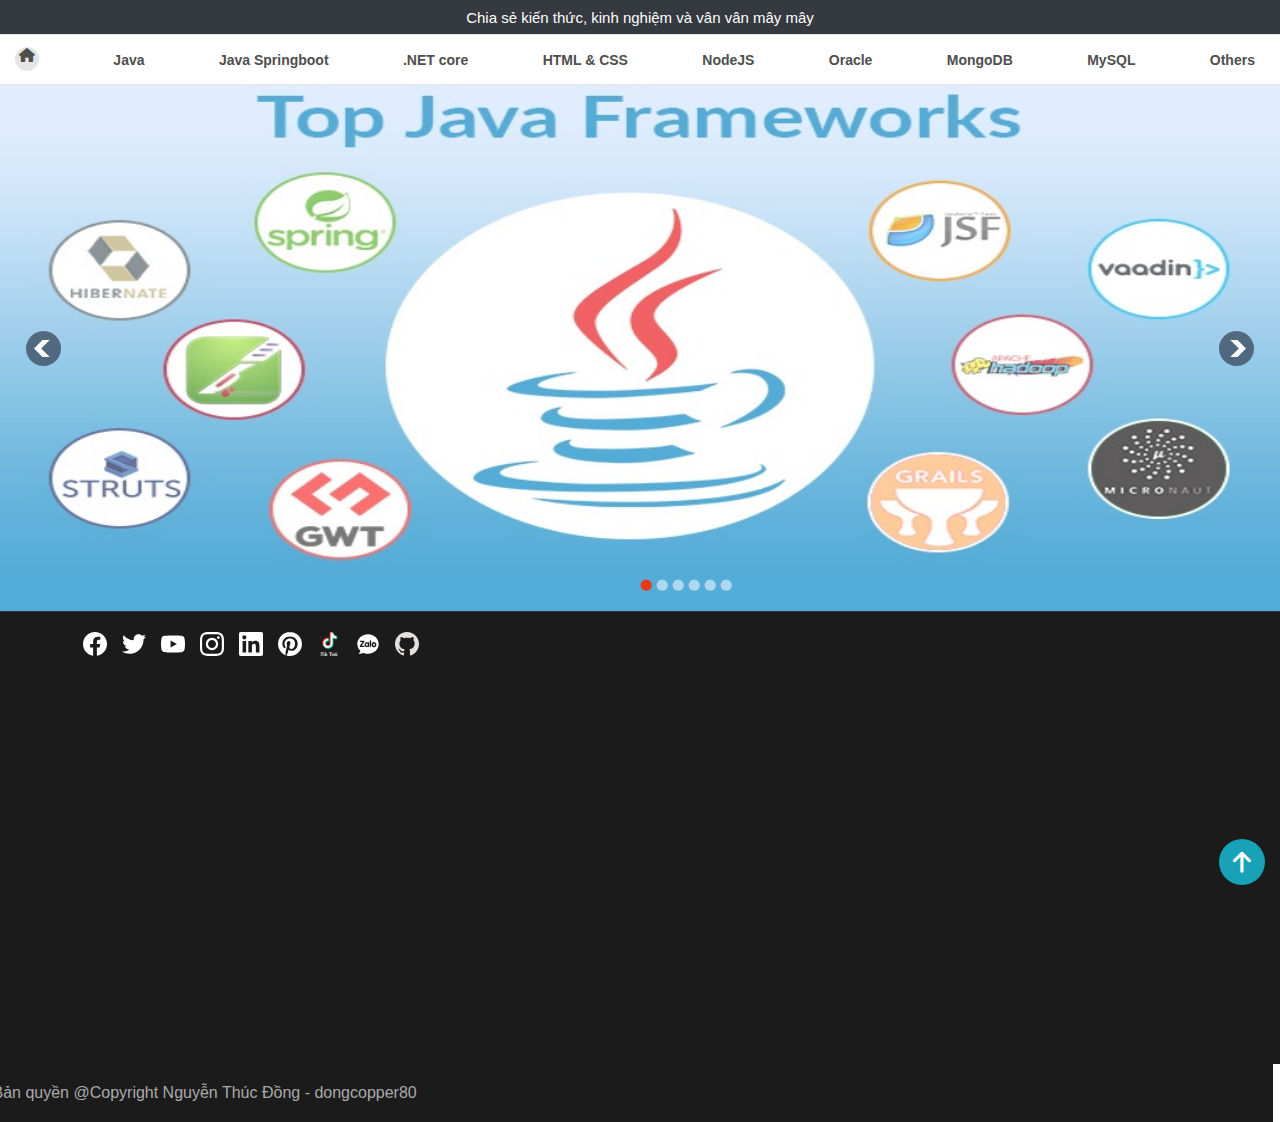
==== commit 47c98a63: "add html" ====
--- a/index.html
+++ b/index.html
@@ -203,12 +203,12 @@
                         <div class="col-md-6 col-12">
                             <div class="mapouter">
                                 <div class="gmap_canvas">
-                                    <iframe src="https://www.google.com/maps/embed?pb=!1m18!1m12!1m3!1d3723.9058440600757!2d105.81398101440747!3d21.036453092892714!2m3!1f0!2f0!3f0!3m2!1i1024!2i768!4f13.1!3m3!1m2!1s0x3135ab128d511a8d%3A0x3440d4c5d63f693!2zMjY2IMSQ4buZaSBD4bqlbiwgTGnhu4V1IEdpYWksIEJhIMSQw6xuaCwgSMOgIE7hu5lpLCBWaeG7h3QgTmFt!5e0!3m2!1svi!2s!4v1669966856450!5m2!1svi!2s" width="500" height="350" style="border:0;" allowfullscreen="" referrerpolicy="no-referrer-when-downgrade"></iframe>
+                                    <iframe src="https://www.google.com/maps/embed?pb=!1m18!1m12!1m3!1d3723.9058440600757!2d105.81398101440747!3d21.036453092892714!2m3!1f0!2f0!3f0!3m2!1i1024!2i768!4f13.1!3m3!1m2!1s0x3135ab128d511a8d%3A0x3440d4c5d63f693!2zMjY2IMSQ4buZaSBD4bqlbiwgTGnhu4V1IEdpYWksIEJhIMSQw6xuaCwgSMOgIE7hu5lpLCBWaeG7h3QgTmFt!5e0!3m2!1svi!2s!4v1669966856450!5m2!1svi!2s" width="100%" height="350" style="border:0;" allowfullscreen="" referrerpolicy="no-referrer-when-downgrade"></iframe>
                                 </div>
                             </div>
                         </div>
                         <div class="col-md-6 col-12">
-                            <div style="width: 200px;"><iframe src="//www.facebook.com/plugins/page.php?href=https%3A%2F%2Fwww.facebook.com%2Fgoingocom%2F&amp;tabs=timeline&amp;width=500&amp;height=350&amp;small_header=false&amp;adapt_container_width=true&amp;hide_cover=false&amp;show_facepile=true&amp;appId=350804491635809" width="500" height="350" scrolling="no" frameborder="0" allowtransparency="true" allow="encrypted-media" style="border: none; overflow: hidden;"></iframe></div>
+                            <div><iframe src="//www.facebook.com/plugins/page.php?href=https%3A%2F%2Fwww.facebook.com%2Fgoingocom%2F&amp;tabs=timeline&amp;width=500&amp;height=350&amp;small_header=false&amp;adapt_container_width=true&amp;hide_cover=false&amp;show_facepile=true&amp;appId=350804491635809" width="100%" height="350" scrolling="no" frameborder="0" allowtransparency="true" allow="encrypted-media" style="border: none; overflow: hidden;"></iframe></div>
                         </div>
                     </div>
                 </div>
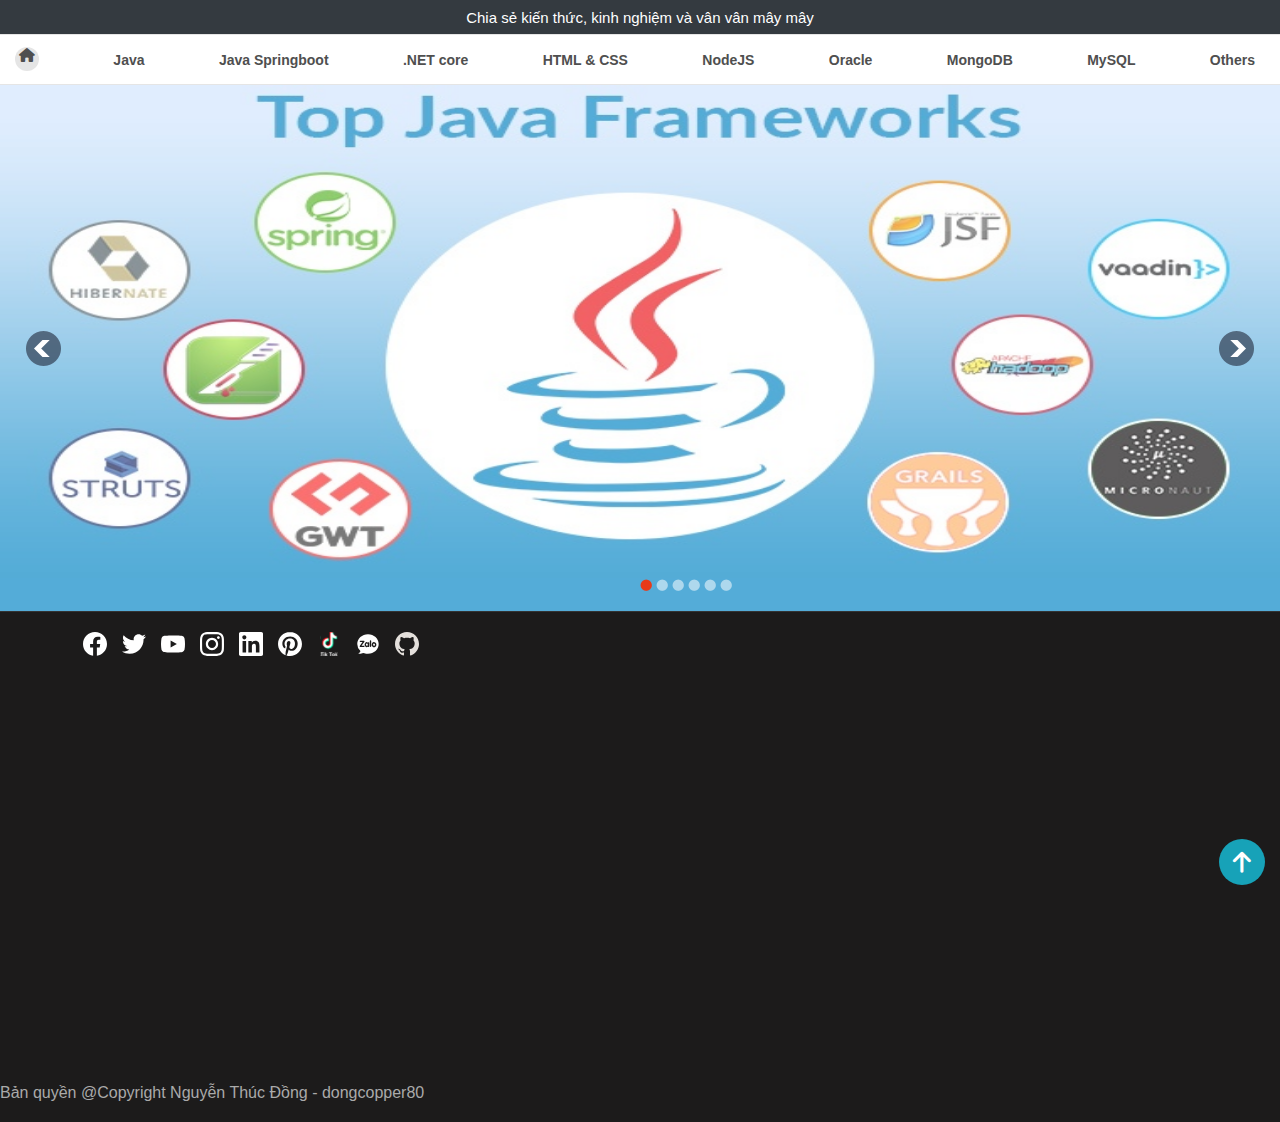
==== commit de84d12a: "add html" ====
--- a/index.html
+++ b/index.html
@@ -215,7 +215,7 @@
             </div>
 
             <div class="footer-bottom">
-                <div class="item-row section">
+                <div class="item-row section" style="margin-right:0px;margin-left:0px;">
                     <div class="pb-1 pt-1 flex-column text-lg-left text-center copyright col-md-6 col-12">
                         <span class="footer-disclaimer">Bản quyền @Copyright Nguyễn Thúc Đồng - dongcopper80</span>
                     </div>
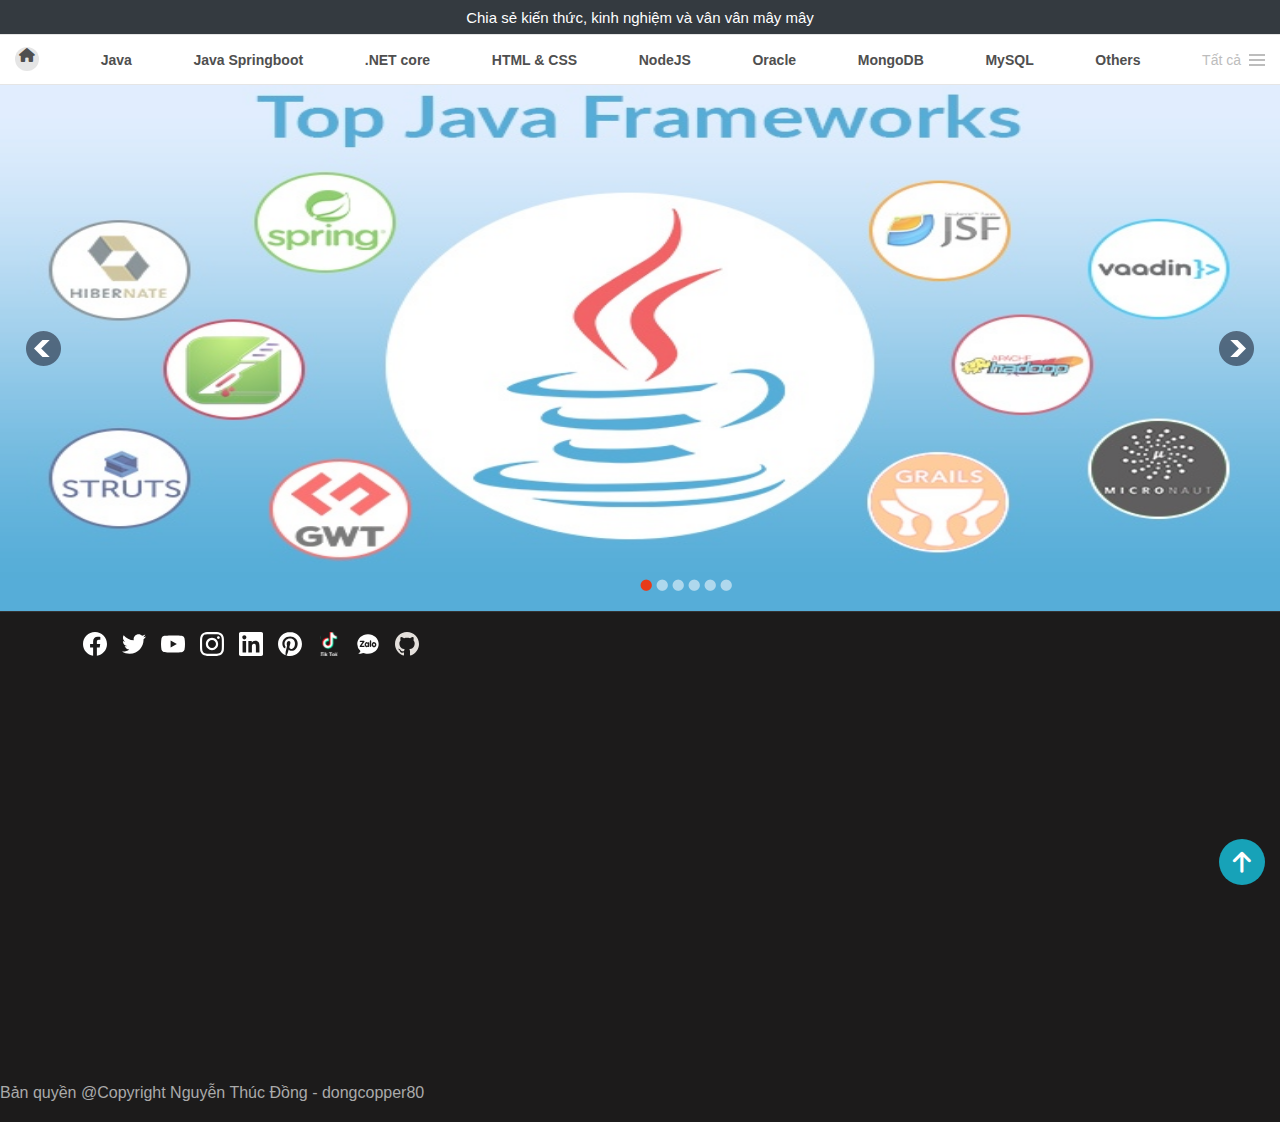
==== commit 224da987: "add html" ====
--- a/index.html
+++ b/index.html
@@ -64,11 +64,10 @@
                 </div>
             </div>
         </header>
-
         <section class="section wrap-main-nav">
             <nav class="main-nav">
                 <ul class="parent">
-                    <li class="home">
+                    <li class="home" id="home">
                         <a href="/" class="flexbox" title="Trang chủ" style="text-align:center;">
                             <i class="fas fa-home"></i>
                         </a>
@@ -99,6 +98,9 @@
                     </li>
                     <li class="others">
                         <a title="Others" href="others"> Others </a>
+                    </li>
+                    <li class="all-menu has_transition">
+                        <a href="javascript:;">Tất cả <span class="hamburger"></span></a>
                     </li>
                 </ul>
             </nav>
--- a/main.css
+++ b/main.css
@@ -150,6 +150,29 @@
 .main-nav .parent li.active a, .main-nav .parent li:hover a {
     color: #b52759;
 }
+
+.main_wrapper li .active {
+    border-bottom: 4px solid #308D46;
+    color: #308D46;
+    bottom: 0px;
+    width: 100%;
+    border-radius: 3px;
+}
+
+.main_wrapper li a {
+    color: black;
+    font-size: 15px;
+    display: inline-block;
+    text-decoration: none;
+}
+
+.main_wrapper li {
+    padding: 10px 30px 0;
+    list-style: none;
+    cursor: pointer;
+    margin: 0 0 0 0 !important;
+}
+
 .main-nav .parent li a {
     padding: 16.5px 0;
     display: block;
@@ -916,7 +939,8 @@
 .main-nav .parent li a{
     padding:16.5px 0;
     display:block;
-    white-space:nowrap
+    white-space:nowrap;
+    text-decoration:none;
 }
 .main-nav .parent li:hover .sub{
     opacity:1;
@@ -925,8 +949,21 @@
     border-top:1px solid #9f224e
 }
 .main-nav .parent li.active a,.main-nav .parent li:hover a{
-    color:#b52759
-}
+    color:#b52759;
+}
+
+#home:hover a{
+    color:white;
+}
+
+.main-nav li .active {
+    border-bottom: 4px solid #308D46;
+    color: #308D46;
+    bottom: 0px;
+    width: 100%;
+    border-radius: 3px;
+}
+
 .main-nav .parent li.kinhdoanh:hover a,.main-nav .parent li.kinhdoanh.active a{
     color:#065e9d
 }
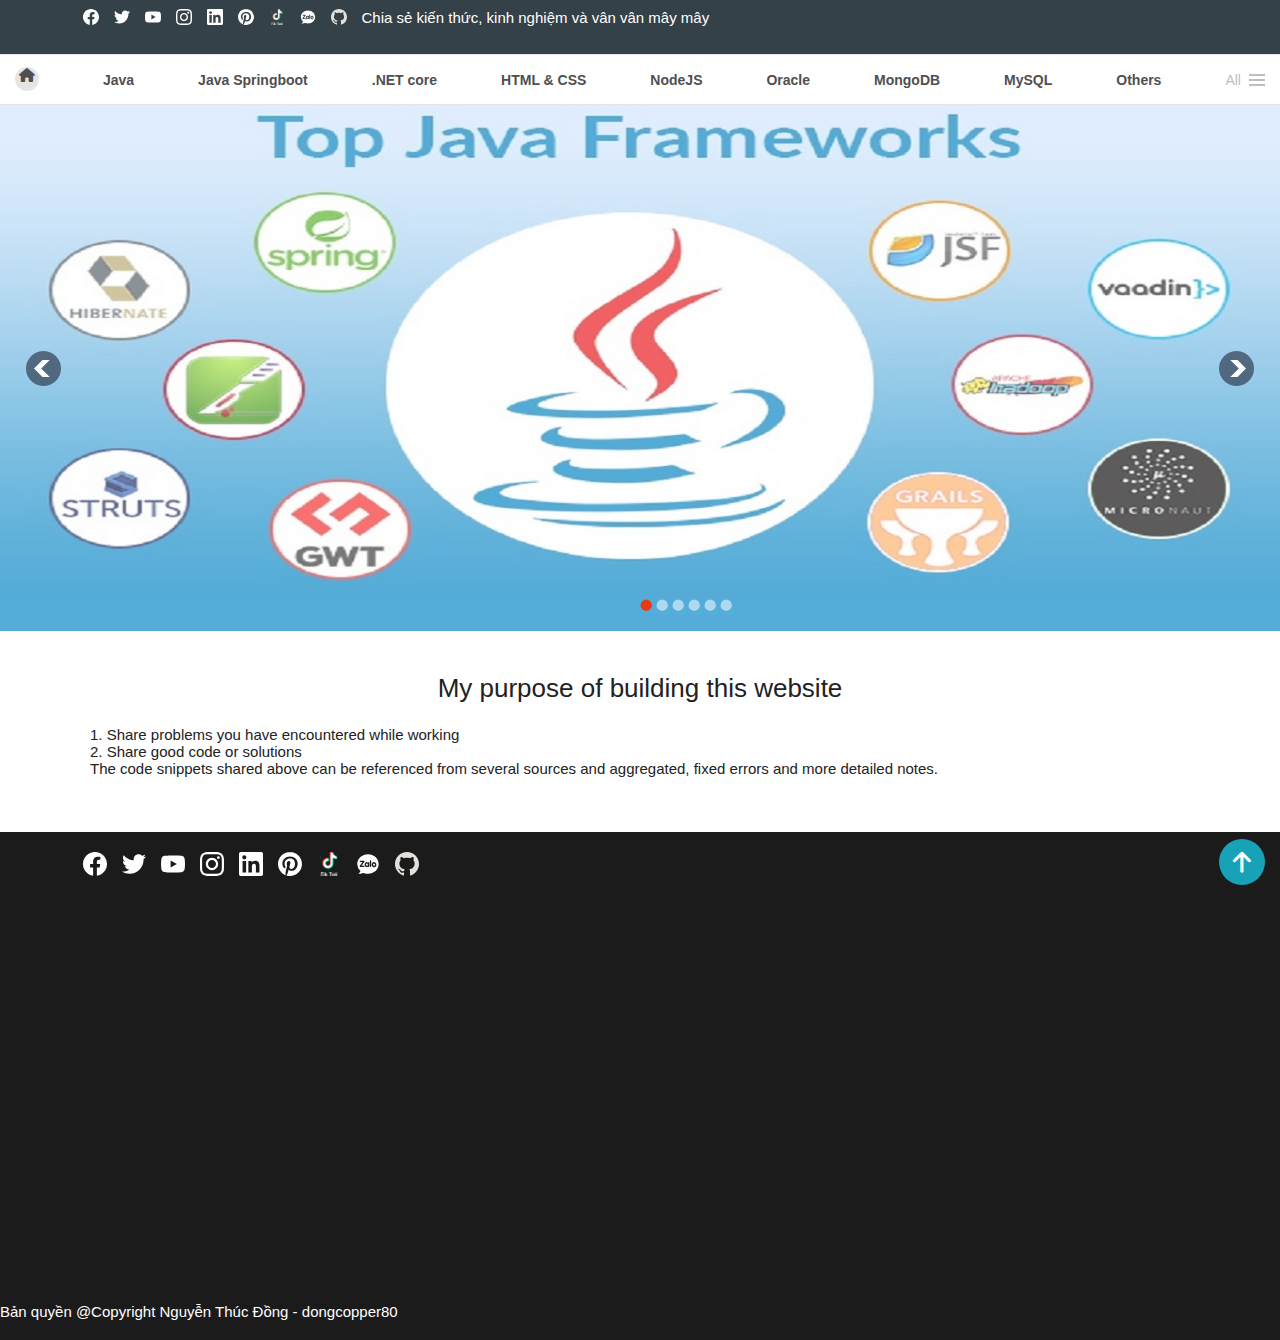
==== commit 2a3b54f3: "add html" ====
--- a/index.html
+++ b/index.html
@@ -47,9 +47,11 @@
 
     <body>
 
-        <script>window.fbAsyncInit = function () {
+        <script>
+            window.fbAsyncInit = function () {
                 FB.init({appId: "350804491635809", autoLogAppEvents: !0, xfbml: !0, version: "v15.0"})
-            }</script>
+            };
+        </script>
 
         <script async="" defer="" crossorigin="anonymous" src="//connect.facebook.net/en_US/sdk.js"></script>
 
@@ -59,11 +61,64 @@
 
         <header class="section top-header">
             <div class="container">
-                <div style="text-align: center;">
-                    <h5 style="color: white;">Chia sẻ kiến thức, kinh nghiệm và vân vân mây mây</h5>
+                <div class="item-row">
+                    <div class="col-lg-12">
+                        <div class="about-us">
+                            <ul class="social-icons">
+                                <li><a title="facebook" href="https://www.facebook.com/dong.nguyen.1650/" rel="noopener" target="_blank">
+                                        <img src="./theme/images/facebook.svg" alt="facebook" width="16" height="16"> 
+                                        <span class="sr-only">Facebook</span></a>
+                                </li>
+                                <li>
+                                    <a title="twitter" href="#" rel="noopener" target="_blank">
+                                        <img src="./theme/images/twitter.svg" alt="twitter" width="16" height="16"> 
+                                        <span class="sr-only">twitter</span></a>
+                                </li>
+                                <li>
+                                    <a title="youtube" href="#" rel="noopener" target="_blank">
+                                        <img src="./theme/images/youtube.svg" alt="youtube" width="16" height="16"> 
+                                        <span class="sr-only">youtube</span></a>
+                                </li>
+                                <li>
+                                    <a href="#" rel="noopener" target="_blank">
+                                        <img src="./theme/images/instagram.svg" alt="instagram" width="16" height="16"> 
+                                        <span class="sr-only">instagram</span></a>
+                                </li>
+                                <li>
+                                    <a href="https://www.linkedin.com/in/dong-nguyen-ba135b200" rel="noopener" target="_blank">
+                                        <img src="./theme/images/linkedin.svg" alt="linkedin" width="16" height="16"> 
+                                        <span class="sr-only">linkedin</span></a>
+                                </li>
+                                <li>
+                                    <a href="#" rel="noopener" target="_blank">
+                                        <img src="./theme/images/pinterest.svg" alt="pinterest" width="16" height="16"> 
+                                        <span class="sr-only">pinterest</span></a>
+                                </li>
+                                <li>
+                                    <a href="#" rel="noopener" target="_blank">
+                                        <img src="./theme/images/tiktok.svg" alt="tiktok" width="16" height="16"> 
+                                        <span class="sr-only">tiktok</span></a>
+                                </li>
+                                <li>
+                                    <a href="#" rel="noopener" target="_blank">
+                                        <img src="./theme/images/zalo.svg" alt="zalo" width="16" height="16"> 
+                                        <span class="sr-only">Zalo</span></a>
+                                </li>
+                                <li>
+                                    <a href="https://github.com/dongcopper80" rel="noopener" target="_blank">
+                                        <img src="./theme/images/github.svg" alt="github" width="16" height="16"> 
+                                        <span class="sr-only">Github</span></a>
+                                </li>
+                            </ul>
+                            <div style="text-align: center;padding-left: 15px;">
+                                <h7 style="color: white;">Chia sẻ kiến thức, kinh nghiệm và vân vân mây mây</h7>
+                            </div>
+                        </div>
+                    </div>
                 </div>
             </div>
         </header>
+
         <section class="section wrap-main-nav">
             <nav class="main-nav">
                 <ul class="parent">
@@ -100,7 +155,7 @@
                         <a title="Others" href="others"> Others </a>
                     </li>
                     <li class="all-menu has_transition">
-                        <a href="javascript:;">Tất cả <span class="hamburger"></span></a>
+                        <a href="javascript:;">All <span class="hamburger"></span></a>
                     </li>
                 </ul>
             </nav>
@@ -110,17 +165,17 @@
             <div class="slide">
                 <img src="./images/1.jpg" />
                 <!--Slider Description example-->
-<!--                <div class="slide-desc">
-                    <h2></h2>
-                    <p> <a class="more" href="#">more</a></p>
-                </div>-->
+                <!--                <div class="slide-desc">
+                                    <h2></h2>
+                                    <p> <a class="more" href="#">more</a></p>
+                                </div>-->
             </div>
             <div class="slide">
                 <img src="./images/2.jpg" />
-<!--                <div class="slide-desc">
-                    <h2></h2>
-                    <p> <a class="more" href="#">more</a></p>
-                </div>-->
+                <!--                <div class="slide-desc">
+                                    <h2></h2>
+                                    <p> <a class="more" href="#">more</a></p>
+                                </div>-->
             </div>
             <div class="slide">
                 <img src="./images/3.jpg" />
@@ -128,20 +183,40 @@
             </div>
             <div class="slide">
                 <img src="./images/4.jpg" />
-<!--                <div class="slide-desc">
-                    <h2></h2>
-                    <p> <a class="more" href="#">more</a></p>
-                </div>-->
+                <!--                <div class="slide-desc">
+                                    <h2></h2>
+                                    <p> <a class="more" href="#">more</a></p>
+                                </div>-->
             </div>
             <div class="slide">
                 <img src="./images/5.jpg" />
             </div>
             <div class="slide">
                 <img src="./images/6.jpg" />
-<!--                <div class="slide-desc">
-                    <h2></h2>
-                    <p> <a class="more" href="#">more</a></p>
-                </div>-->
+                <!--                <div class="slide-desc">
+                                    <h2></h2>
+                                    <p> <a class="more" href="#">more</a></p>
+                                </div>-->
+            </div>
+        </div>
+
+        <div class="container fter">
+            <div class="wrapper hotrofooter">
+                <div id="text-10" class="widget widget_text">			
+                    <div class="textwidget">
+                        <h4 style="text-align: center;">My purpose of building this website</h4>
+                        <ul>
+                            <li>
+                                1. Share problems you have encountered while working 
+                            </li>
+                            <li>
+                                2. Share good code or solutions
+                            </li>
+                        </ul>
+                        <p>The code snippets shared above can be referenced from several sources and aggregated, fixed errors and more detailed notes.</p>
+                        
+                    </div>
+                </div>
             </div>
         </div>
 
@@ -233,9 +308,6 @@
 
         <script src="https://cdn.jsdelivr.net/npm/bootstrap@5.2.3/dist/js/bootstrap.bundle.min.js" integrity="sha384-kenU1KFdBIe4zVF0s0G1M5b4hcpxyD9F7jL+jjXkk+Q2h455rYXK/7HAuoJl+0I4" crossorigin="anonymous"></script>
 
-        <script>
-            var tiny = $('#tiny').tiny().data('api_tiny');
-        </script>
     </body>
 
 </html>
--- a/main.css
+++ b/main.css
@@ -20,17 +20,51 @@
     width: 100%;
     float: left;
 }
+.container.fter {
+/*    background: rgba(130, 155, 179, 0.14902);*/
+    padding-bottom: 20px;
+    padding-top: 20px;
+}
+.wrapper {
+    max-width: 1180px !important;
+}
+.wrapper.hotrofooter {
+    padding: 0px;
+}
+.widget:last-child {
+    border-bottom: medium none;
+}
+.hotrofooter .widget {
+    margin-bottom: 0;
+}
+.textwidget {
+    margin: 0;
+}
+.hotrofooter h4 {
+    font-size: 26px;
+    margin: 15px;
+    line-height: 45px;
+}
+.hotrofooter .widget p {
+    margin-bottom: 35px;
+}
 .top-header {
-    padding: 8.5px 0;
+    padding: 3.5px 0;
     border-bottom: 1px solid #e5e5e5;
-    background-color: #343a40;
-}
+    /*    background-color: #343a40;*/
+    height: 55px;
+    background-color: rgb(53, 65, 72);
+}
+
 .container {
     width: 100%;
     max-width: 1130px;
     padding: 0 15px;
     margin: 0 auto;
     position: relative;
+}
+.footer-disclaimer{
+    color: white;
 }
 .wrap-main-nav {
     background: #fff;
@@ -3958,7 +3992,7 @@
     margin-bottom:15px
 }
 
-.footer {
+.footer .top-header{
     background-color: #1c1b1b;
     color: #aaa;
     font-size: 16px;
@@ -3966,7 +4000,7 @@
     border-top: 1px solid #333;
 }
 
-.footer .section {
+.footer .section, .top-header .section{
     padding: 20px 0;
     background-color: #1c1b1b;
 }
@@ -3989,18 +4023,18 @@
 .block {
     display: block !important;
 }
-.footer ul.social-icons {
+.footer ul.social-icons, .top-header ul.social-icons {
     display: inline-flex;
     align-items: center;
     margin: 0 0 30px 0;
 }
-.footer ul.social-icons li:not(:last-child) {
+.footer ul.social-icons li:not(:last-child), .top-header  ul.social-icons li:not(:last-child){
     margin: 0 15px 0 0;
 }
-.footer ul.social-icons li {
+.footer ul.social-icons li ,.top-header ul.social-icons li{
     filter: invert(1);
 }
-.footer a {
+.footer a, .top-header a {
     color: #888;
     font-size: 16px;
     font-weight: 400;
@@ -4028,3 +4062,6 @@
 .text-lg-right {
     text-align: right!important;
 }
+.about-us{
+    display: inline-flex;
+}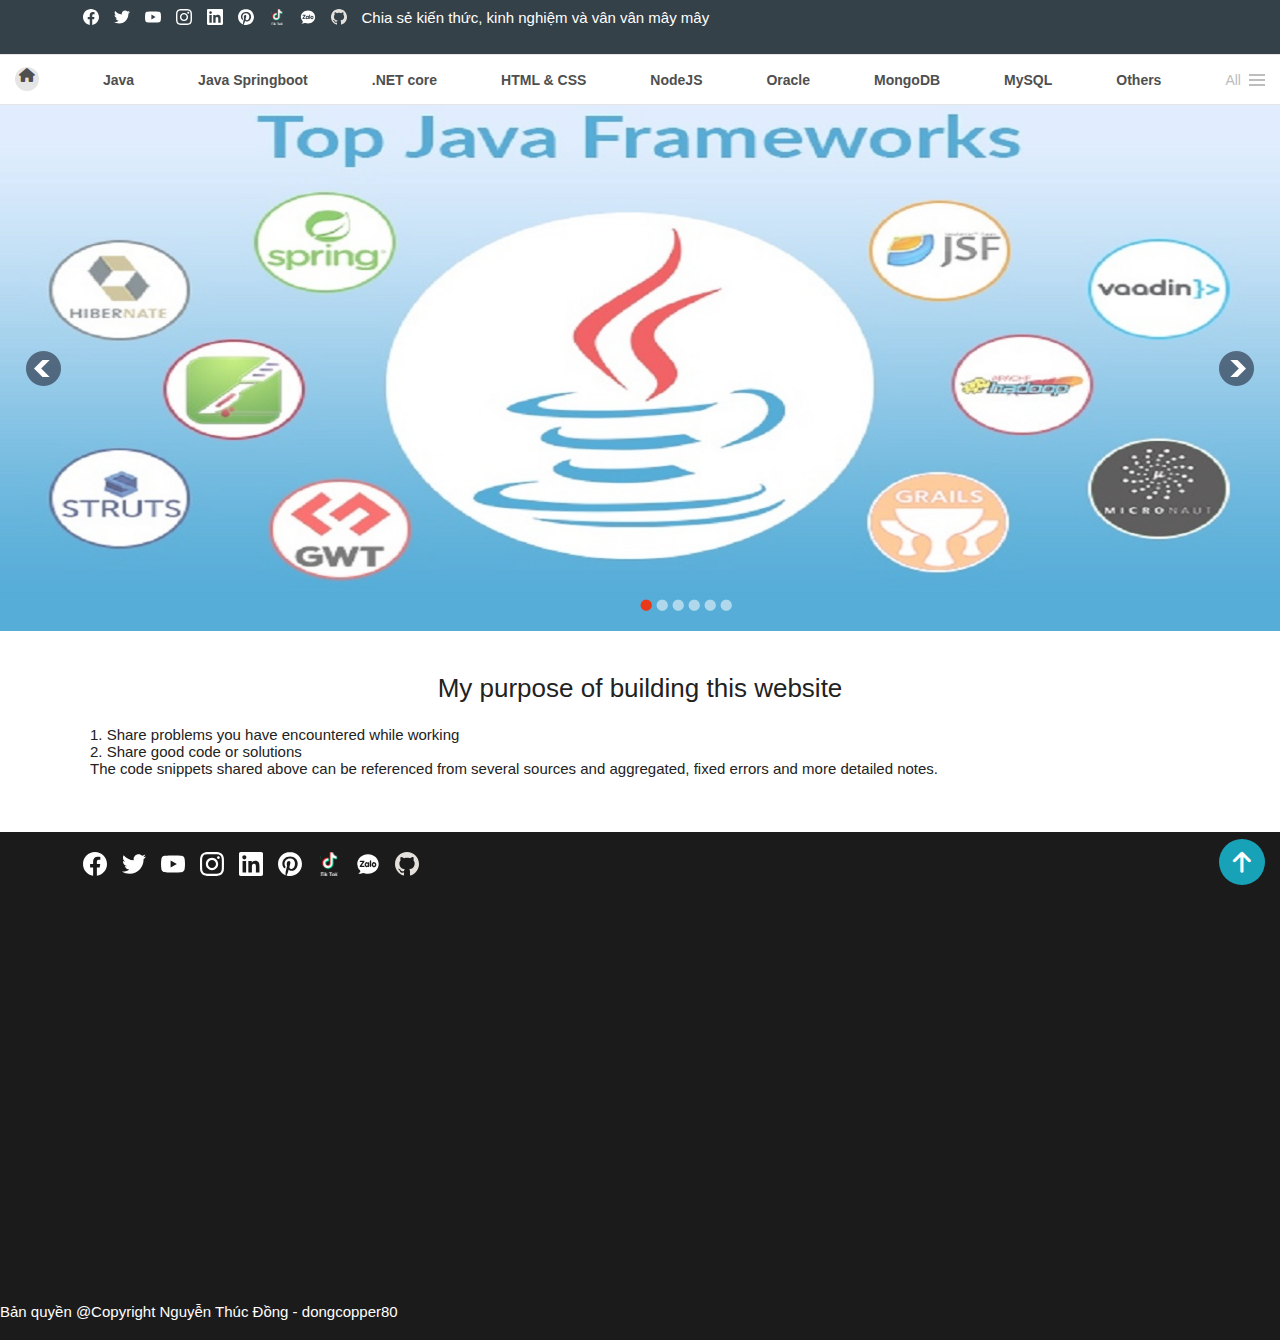
==== commit 26def3f8: "add html" ====
--- a/index.html
+++ b/index.html
@@ -1,7 +1,7 @@
 <!DOCTYPE html>
 <html>
     <head>
-        <title>Chia sẻ kiến thức, kinh nghiệm và vân vân mây mây</title>
+        <title>Nguyễn Thúc Đồng - dongcopper80</title>
         <meta charset="UTF-8">
         <meta name="viewport" content="width=device-width, initial-scale=1.0">
 
@@ -123,7 +123,7 @@
             <nav class="main-nav">
                 <ul class="parent">
                     <li class="home" id="home">
-                        <a href="/" class="flexbox" title="Trang chủ" style="text-align:center;">
+                        <a href="index.html" class="flexbox" title="Trang chủ" style="text-align:center;">
                             <i class="fas fa-home"></i>
                         </a>
                     </li>
@@ -152,7 +152,7 @@
                         <a title="MySQL" href="mysql"> MySQL </a>
                     </li>
                     <li class="others">
-                        <a title="Others" href="others"> Others </a>
+                        <a title="Others" href="./others/index.html"> Others </a>
                     </li>
                     <li class="all-menu has_transition">
                         <a href="javascript:;">All <span class="hamburger"></span></a>
@@ -214,7 +214,7 @@
                             </li>
                         </ul>
                         <p>The code snippets shared above can be referenced from several sources and aggregated, fixed errors and more detailed notes.</p>
-                        
+
                     </div>
                 </div>
             </div>
--- a/main.css
+++ b/main.css
@@ -15,6 +15,12 @@
     .main-nav .parent li {
         margin-right: 10px;
     }
+}
+.main-content{
+    padding:110px 80px 0px 80px;
+}
+.main-content-details{
+    padding: 20px;
 }
 .section {
     width: 100%;
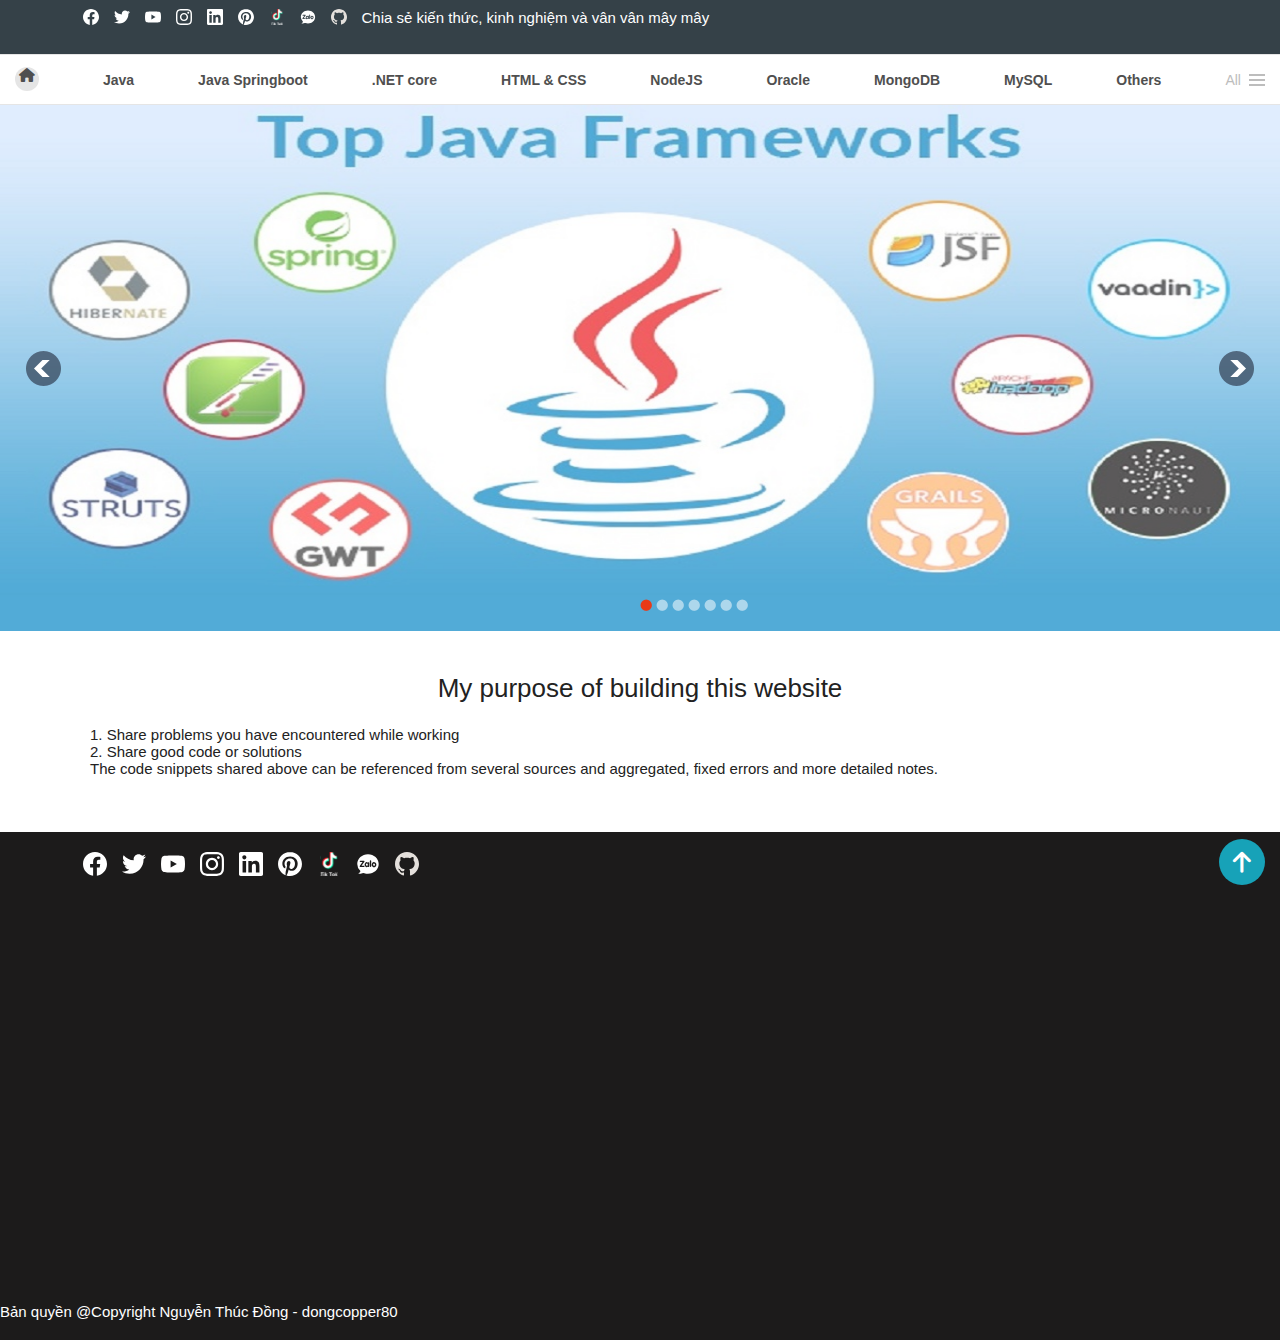
==== commit d3fc046b: "add springboot details page" ====
--- a/index.html
+++ b/index.html
@@ -131,7 +131,7 @@
                         <a title="Java" href="java.html"> Java </a>
                     </li>
                     <li class="springboot">
-                        <a title="Java Springboot" href="springboot"> Java Springboot</a>
+                        <a href="./springboot/index.html" title="Java Springboot" href="springboot"> Java Springboot</a>
                     </li>
                     <li class="netcore">
                         <a title=".net core" href="netcore"> .NET core </a>
@@ -193,6 +193,13 @@
             </div>
             <div class="slide">
                 <img src="./images/6.jpg" />
+                <!--                <div class="slide-desc">
+                                    <h2></h2>
+                                    <p> <a class="more" href="#">more</a></p>
+                                </div>-->
+            </div>
+            <div class="slide">
+                <img src="./images/7.png" />
                 <!--                <div class="slide-desc">
                                     <h2></h2>
                                     <p> <a class="more" href="#">more</a></p>
--- a/main.css
+++ b/main.css
@@ -16,6 +16,44 @@
         margin-right: 10px;
     }
 }
+
+.main-content-details > ul > li {
+    padding-top: 5px;
+    padding-bottom: 5px;
+    border-bottom: solid 1px #888;
+}
+
+table td {
+    padding: 0.75rem;
+    vertical-align: middle;
+}
+
+.main-content-details ol, .main-content-details ul {
+    overflow-wrap: break-word;
+}
+
+.main-content-details li {
+    display: list-item;
+    text-align: -webkit-match-parent;
+}
+
+.main-content-details ol {
+    list-style-type: decimal;
+}
+
+ol > li::marker {
+  font-weight: bold;
+}
+
+.main-content-details li::marker {
+    unicode-bidi: isolate;
+    font-variant-numeric: tabular-nums;
+    text-transform: none;
+    text-indent: 0px !important;
+    text-align: start !important;
+    text-align-last: start !important;
+}
+
 .main-content{
     padding:110px 80px 0px 80px;
 }
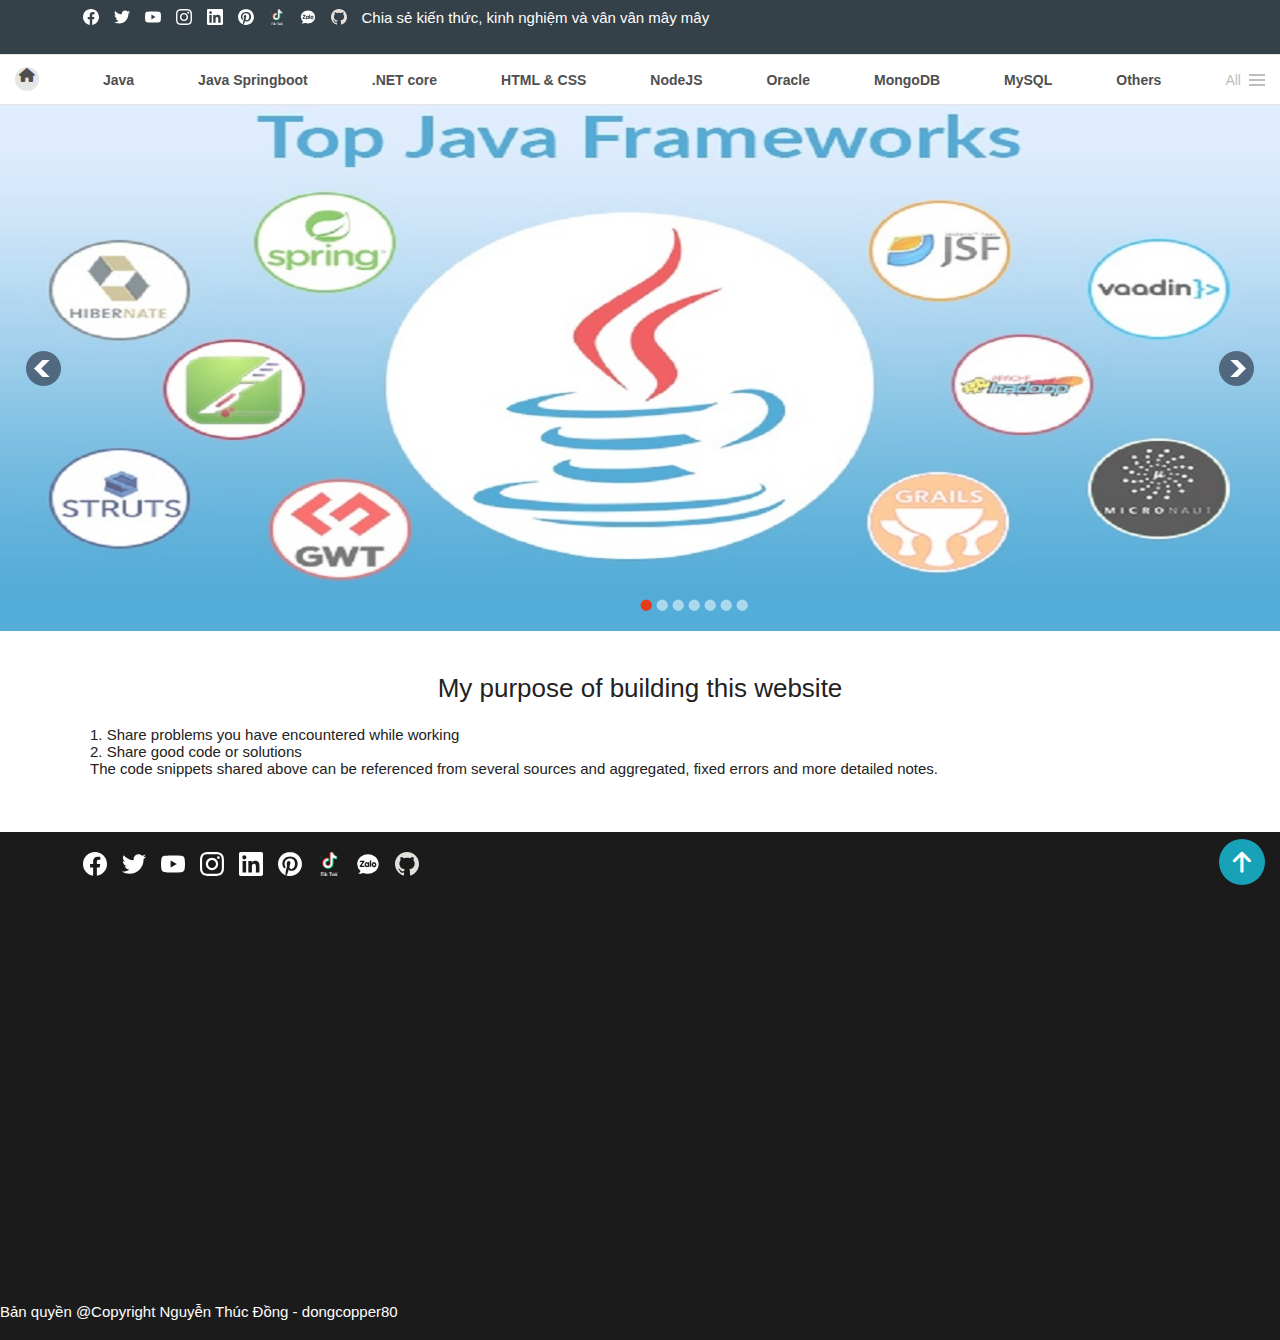
==== commit 53b53b37: "add springboot details page" ====
--- a/index.html
+++ b/index.html
@@ -128,7 +128,7 @@
                         </a>
                     </li>
                     <li class="java">
-                        <a title="Java" href="java.html"> Java </a>
+                        <a title="Java" href="./java/index.html"> Java </a>
                     </li>
                     <li class="springboot">
                         <a href="./springboot/index.html" title="Java Springboot" href="springboot"> Java Springboot</a>
